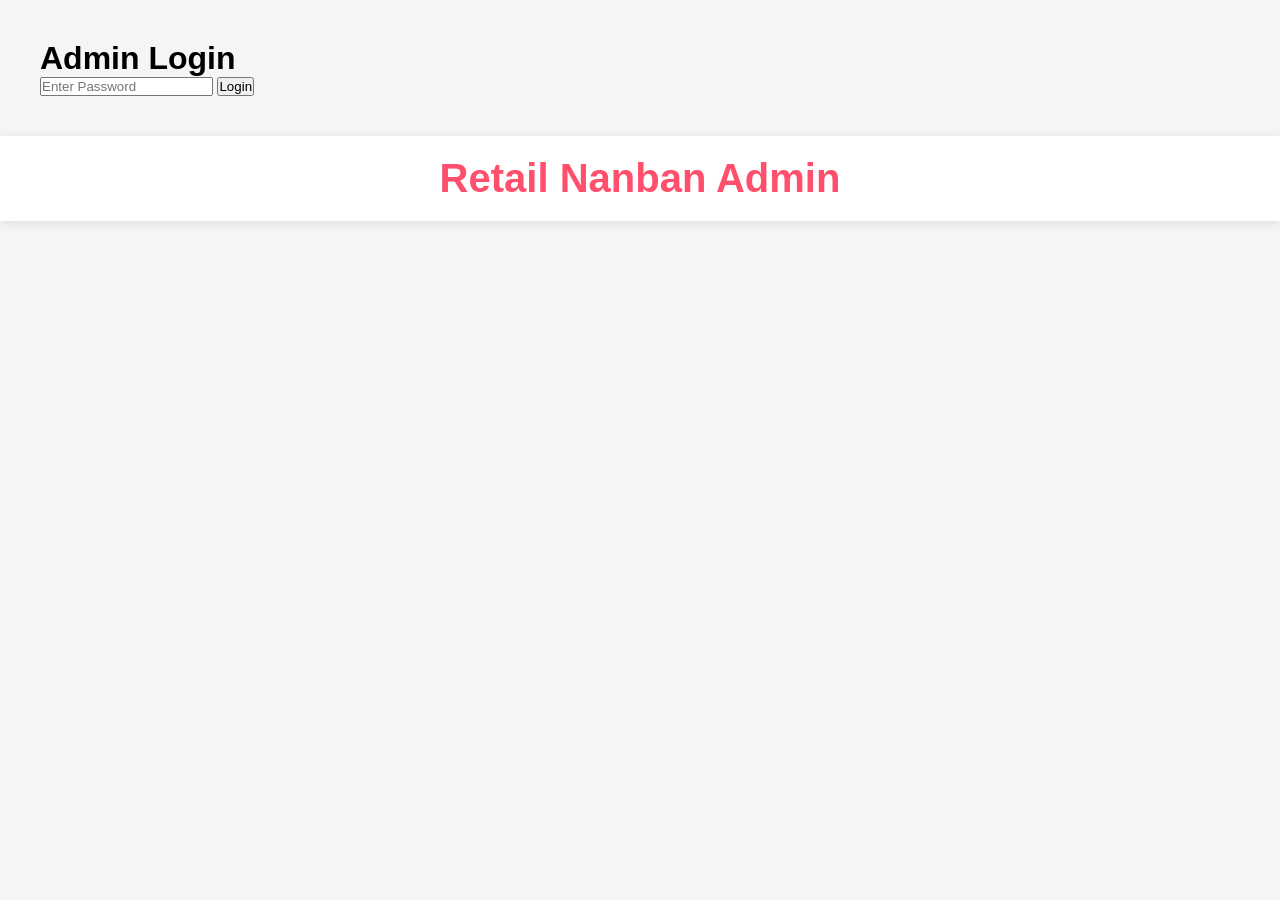
==== admin.html @ 4de7293b "Update admin.html" ====
<!DOCTYPE html>
<html lang="en">

    
<head>
<meta charset="UTF-8">
<meta name="viewport" content="width=device-width, initial-scale=1.0">

<title>Admin Panel - Retail Nanban</title>

<style>

*{
    margin:0;
    padding:0;
    box-sizing:border-box;
    font-family:Arial,sans-serif;
}

body{
    background:#f5f5f5;
}

/* HEADER */

header{
    background:white;
    padding:20px;
    text-align:center;
    box-shadow:0 2px 10px rgba(0,0,0,0.1);
}

.logo{
    font-size:40px;
    font-weight:bold;
    color:#ff4f6d;
}

/* ADMIN */

.admin-container{
   max-width:1400px;
width:95%;
margin:20px auto;
    background:white;
    padding:30px;
    border-radius:12px;
    box-shadow:0 4px 15px rgba(0,0,0,0.1);
}

.admin-container h1{
    text-align:center;
    margin-bottom:30px;
}

.input-box{
    margin-bottom:20px;
}

.input-box label{
    display:block;
    margin-bottom:8px;
    font-weight:bold;
}

.input-box input{
    width:100%;
    padding:14px;
    border:1px solid #ddd;
    border-radius:8px;
    font-size:16px;
}

.add-btn{
    width:100%;
    padding:15px;
    border:none;
    background:#ff4f6d;
    color:white;
    font-size:18px;
    font-weight:bold;
    border-radius:8px;
    cursor:pointer;
}

/* PRODUCT LIST */

.product-list{
    margin-top:40px;
}

.product-item{
    background:#fafafa;
    border:1px solid #ddd;
    border-radius:10px;
    padding:15px;
    margin-bottom:15px;
    display:flex;
    justify-content:space-between;
    align-items:center;
}

.product-item img{
    width:70px;
    height:70px;
    object-fit:cover;
    border-radius:8px;
}

.product-details{
    flex:1;
    margin-left:15px;
}

.delete-btn{
    background:red;
    color:white;
    border:none;
    padding:10px 15px;
    border-radius:6px;
    cursor:pointer;
}
.order-box{
background:#fafafa;
padding:20px;
border-radius:10px;
margin-top:20px;
border:1px solid #ddd;
}

.order-box h3{
margin-bottom:10px;
}

.order-item{
margin-top:10px;
padding:10px;
background:white;
border-radius:8px;
}
 .admin-layout{
display:flex;
}

.sidebar{
width:250px;
background:black;
min-height:100vh;
padding:20px;
display:flex;
flex-direction:column;
gap:20px;
}

.sidebar h2{
color:white;
text-align:center;
}

.sidebar button{
padding:15px;
border:none;
background:#ff4f6d;
color:white;
border-radius:8px;
cursor:pointer;
font-size:16px;
font-weight:bold;
}

.main-content{
flex:1;
}   
/* MOBILE */

@media(max-width:768px){

    .admin-container{
        margin:20px;
        padding:20px;
    }

    .product-item{
        flex-direction:column;
        align-items:flex-start;
        gap:15px;
    }

    .product-details{
        margin-left:0;
    }
}
.product-table{
width:100%;
border-collapse:collapse;
margin-top:15px;
}

.product-table th,
.product-table td{
padding:12px;
border-bottom:1px solid #ddd;
text-align:left;
}

.product-table th{
background:#f5f5f5;
font-weight:bold;
}

.product-table img{
width:50px;
height:50px;
object-fit:cover;
border-radius:6px;
}
.order-actions{
display:flex;
gap:8px;
margin-top:10px;
flex-wrap:wrap;
}

.order-btn{
border:none;
padding:8px 12px;
border-radius:6px;
cursor:pointer;
font-size:12px;
font-weight:bold;
} 
.filter-btn{
padding:10px 15px;
border:none;
border-radius:8px;
background:#f1f1f1;
cursor:pointer;
font-weight:bold;
}

.filter-btn:hover{
background:#ff4f6d;
color:white;
}    
.order-card{
background:#fff;
border-radius:15px;
padding:20px;
margin-bottom:20px;
box-shadow:0 3px 10px rgba(0,0,0,.08);
transition:.3s;    
}
.order-card:hover{
transform:translateY(-3px);
box-shadow:0 8px 20px rgba(0,0,0,.12);
}
.order-header{
display:flex;
justify-content:space-between;
align-items:flex-start;
margin-bottom:15px;
}

.order-body{
display:grid;
grid-template-columns:repeat(3,1fr);
gap:10px;
margin:15px 0;
}

.info-box{
background:#f8f9fa;
padding:12px;
border-radius:8px;
}

.badge{
padding:5px 10px;
border-radius:20px;
font-size:12px;
font-weight:bold;
margin-left:5px;    
}

.delivered{
background:#d4edda;
color:#155724;
}

.pending{
background:#fff3cd;
color:#856404;
}

.paid{
background:#d4edda;
color:#155724;
}

.unpaid{
background:#f8d7da;
color:#721c24;
}

.product-row{
display:flex;
justify-content:space-between;
padding:10px 0;
border-top:1px solid #eee;
}

@media(max-width:768px){
.order-body{
grid-template-columns:1fr;
}
}    
</style>

</head>

<body>
   <div class="admin-layout"
id="adminLayout">

<div class="sidebar"
style="display:none;"
id="sidebar">

<h2>Admin Panel</h2>

<button onclick="showSection('productsSection')">
Products
</button>

<button onclick="showSection('ordersSection')">
Customer Orders
</button>

<button onclick="logoutAdmin()" class="menu-btn">
    Logout
</button>
    
</div>

<div class="main-content">
<div id="loginPage"
style="padding:40px;">
<h1>Admin Login</h1>

<input
type="password"
id="adminPassword"
placeholder="Enter Password">

<button onclick="checkLogin()">
Login
</button>

</div>
<header>

<div class="logo">
Retail Nanban Admin
</div>

</header>


<div class="admin-container"
id="adminPanel"
style="display:none;">
<div id="productsSection">

<button
id="showAddProductBtn"
onclick="toggleAddProductForm()"
style="
width:100%;
padding:15px;
background:#ff4f6d;
color:white;
border:none;
border-radius:8px;
font-size:18px;
font-weight:bold;
margin-bottom:20px;
cursor:pointer;
">
📦 Add New Product
</button>

<div id="addProductForm" style="display:none;">

<h1>Add Product</h1>

<div class="input-box">
<label>Product Name</label>
<input type="text" id="productName">
</div>

<div class="input-box">
<label>Price</label>
<input type="number" id="productPrice">
</div>

<div class="input-box">
    
<label>Stock</label>
<input
type="number"
id="productStock"
placeholder="Enter Stock">
</div>   
<div class="input-box">
<label>S Size Stock</label>
<input type="number" id="stockS" value="0">
</div>

<div class="input-box">
<label>M Size Stock</label>
<input type="number" id="stockM" value="0">
</div>

<div class="input-box">
<label>L Size Stock</label>
<input type="number" id="stockL" value="0">
</div>

<div class="input-box">
<label>XL Size Stock</label>
<input type="number" id="stockXL" value="0">
</div>

<div class="input-box">
<label>XXL Size Stock</label>
<input type="number" id="stockXXL" value="0">
</div>
 <div class="input-box">
<label>Category</label>

<select id="productCategory"
style="
width:100%;
padding:14px;
border:1px solid #ddd;
border-radius:8px;
font-size:16px;
">
<option value="mens">Mens</option>
<option value="women">Women</option>
<option value="kids">Kids</option>
</select>

</div>   
<div class="input-box">
<label>Image URL</label>
<input type="text" id="productImage">
</div>

<button class="add-btn"
onclick="addProduct()">
Add Product
</button>

</div>
    
<div class="product-list">
<h2 style="margin-top:30px;margin-bottom:15px;">
Products List
</h2>
 <input
type="text"
id="searchProduct"
placeholder="🔍 Search Product"
onkeyup="displayProducts()"
style="
width:100%;
padding:14px;
font-size:15px;     
margin-bottom:15px;
border:1px solid #ddd;
border-radius:8px;
">   
<div id="productList"></div>
</div>  
 </div>     
    
<div id="ordersSection" style="display:none;">

    <h1 style="margin-top:40px;">Customer Orders</h1>
<div id="dashboardStats" style="
display:flex;
gap:15px;
margin-bottom:20px;
flex-wrap:wrap;
align-items:flex-start;
">

<div style="
background:#fff;
padding:15px;
border-radius:10px;
border:1px solid #ddd;
width:180px;
">
<b>Total Orders</b>
<p id="totalOrders">0</p>
</div>

<div style="
background:#fff;
padding:15px;
border-radius:10px;
border:1px solid #ddd;
width:180px;
">
<b>Pending Orders</b>
<p id="pendingOrders">0</p>
</div>
    <div style="
background:#fff;
padding:15px;
border-radius:10px;
border:1px solid #ddd;
width:180px;
">
<b>Delivered Orders</b>
<p id="deliveredOrders">0</p>
</div>
<div style="
background:#fff;
padding:15px;
border-radius:10px;
border:1px solid #ddd;
width:180px;
">
<b>Total Revenue</b>
<p id="totalRevenue">₹0</p>
</div>
    
<div style="
background:#fff;
padding:15px;
border-radius:10px;
border:1px solid #ddd;
width:180px;
">
<b>Total Customers</b>
<p id="customerCount">0</p>
</div>
    
</div>
    <button
onclick="exportOrdersCSV()"
style="
background:#198754;
color:white;
border:none;
padding:10px 15px;
border-radius:8px;
cursor:pointer;
font-weight:bold;
margin-bottom:15px;
">
📥 Export Orders CSV
</button>
    <div id="orderFilters" style="
display:flex;
gap:10px;
margin-bottom:15px;
">

<button onclick="filterOrders('all')" class="filter-btn">
All
</button>

<button onclick="filterOrders('pending')" class="filter-btn">
Pending
</button>

<button onclick="filterOrders('delivered')" class="filter-btn">
Delivered
</button>

</div>
    <input
        type="text"
        id="searchOrder"
        placeholder="Search Name or Phone"
        onkeyup="displayOrders()"
        style="
            width:100%;
            padding:10px;
            margin:15px 0;
            border:1px solid #ddd;
            border-radius:8px;
        ">

    <div id="orderList"
         style="
            display:block;
            width:100%;
            min-height:300px;
         ">
    </div>

</div>
</div>

<script>
    window.onload = function(){

if(localStorage.getItem("adminLoggedIn") === "true"){

document.getElementById("loginPage").style.display = "none";
document.getElementById("adminPanel").style.display = "block";
document.getElementById("sidebar").style.display = "flex";

showSection(
localStorage.getItem("currentSection") || "productsSection"
);

}
};
function logoutAdmin(){

    localStorage.removeItem("adminLoggedIn");

    document.getElementById("adminPanel").style.display = "none";
    document.getElementById("sidebar").style.display = "none";
    document.getElementById("loginPage").style.display = "flex";

    document.getElementById("adminPassword").value = "";
}
function checkLogin(){

const password =
document.getElementById("adminPassword").value;

if(password == "1234"){
localStorage.setItem("adminLoggedIn", "true");
    
document.getElementById("loginPage")
.style.display = "none";

document.getElementById("adminPanel")
.style.display = "block";
document.getElementById("sidebar")
.style.display = "flex";
document.getElementById("productsSection")
.style.display = "block";
}
else{

alert("Wrong Password");

}

}
let products =
JSON.parse(localStorage.getItem("products")) || [];

function addProduct(){

    let name =
    document.getElementById("productName").value;

    let price =
    document.getElementById("productPrice").value;

    let image =
    document.getElementById("productImage").value;
    let category =
document.getElementById("productCategory").value;
    let stock =
    parseInt(
    document.getElementById("productStock").value
    ) || 0;
    let stockS = parseInt(document.getElementById("stockS").value) || 0;
let stockM = parseInt(document.getElementById("stockM").value) || 0;
let stockL = parseInt(document.getElementById("stockL").value) || 0;
let stockXL = parseInt(document.getElementById("stockXL").value) || 0;
let stockXXL = parseInt(document.getElementById("stockXXL").value) || 0;
    if(name=="" || price=="" || image==""){

        alert("Fill all details");

        return;

    }

 let product = {

name:name,
price:price,
image:image,
category:category,
stock:
stockS + stockM + stockL + stockXL + stockXXL,

sizes:{
S:stockS,
M:stockM,
L:stockL,
XL:stockXL,
XXL:stockXXL
},

sku:String(products.length + 1).padStart(5,'0')

};

    products.push(product);

    localStorage.setItem(
        "products",
        JSON.stringify(products)
    );

    displayProducts();
   document.getElementById("addProductForm").style.display = "none";
}
function toggleAddProductForm(){

let form =
document.getElementById("addProductForm");

if(form.style.display === "none"){

form.style.display = "block";

}else{

form.style.display = "none";

}

}
function displayProducts(){

    let productList =
    document.getElementById("productList");

    productList.innerHTML = `
<table class="product-table">
<thead>
<tr>
<th>Image</th>
<th>Product</th>
<th>Price</th>
<th>Stock</th>
<th>Status</th>
<th>Action</th>
</tr>
</thead>
<tbody id="productTableBody">
</tbody>
</table>
`;

let tableBody =
document.getElementById("productTableBody");
    
    let search =
(document.getElementById("searchProduct")?.value || "")
.toLowerCase();

   products
.filter(product =>
product.name.toLowerCase().includes(search)
)
.forEach((product,index)=>{

       tableBody.innerHTML += `
<tr>

<td>
<img
src="${product.image}"
style="cursor:pointer;"
onclick="viewProduct(${index})">
</td>

<td>
<a
href="#"
onclick="viewProduct(${index})"
style="
text-decoration:none;
color:black;
font-weight:bold;
">
${product.name}
</a>
</td>

<td>₹${product.price}</td>

<td>${product.stock || 0}</td>

<td>
${
(product.stock || 0) <= 0
?
'<span style="color:red;">Out Of Stock</span>'
:
'<span style="color:green;">Available</span>'
}
</td>

<td>

<button
style="
background:orange;
color:white;
border:none;
padding:8px 12px;
border-radius:5px;
cursor:pointer;
margin-right:5px;
"
onclick="editProduct(${index})">
Edit
</button>

<button
class="delete-btn"
onclick="deleteProduct(${index})">
Delete
</button>

</td>

</tr>
`;
    });

}
function viewProduct(index){

window.location.href =
`product-details.html?id=${index}`;

}
function deleteProduct(index){

if(confirm("Delete this product?")){

    products.splice(index,1);

    localStorage.setItem(
        "products",
        JSON.stringify(products)
    );

    displayProducts();

}

}
function editProduct(index){

let newName = prompt(
"Enter Product Name",
products[index].name
);

let newPrice = prompt(
"Enter Product Price",
products[index].price
);

let newStock = prompt(
"Enter Product Stock",
products[index].stock
);

if(newName && newPrice){

products[index].name = newName;
products[index].price = newPrice;
products[index].stock = newStock;

localStorage.setItem(
"products",
JSON.stringify(products)
);

displayProducts();

}

}
let currentFilter = "all";

function filterOrders(type){
currentFilter = type;
displayOrders();
}    
function exportOrdersCSV(){

let orders =
JSON.parse(localStorage.getItem("orders")) || [];

let csv =
"Order No,Customer,Phone,Address,Status,Payment,Product,Size,Qty,Price,Date\n";

orders.forEach((order,index)=>{

(order.items || []).forEach(item=>{

csv +=
`RN-${String(index+1).padStart(4,'0')},` +
`${order.customer || ""},` +
`${order.phone || ""},` +
`${order.address || ""},` +
`${order.status || ""},` +
`${order.payment || ""},` +
`${item.name || ""},` +
`${item.size || ""},` +
`${item.qty || 1},` +
`${item.price || 0},` +
`${order.orderDate || ""}\n`;

});
});
    
let blob =
new Blob([csv], {type:'text/csv'});

let url =
window.URL.createObjectURL(blob);

let a =
document.createElement("a");

a.href = url;

a.download =
"RetailNanbanOrders.csv";

a.click();

window.URL.revokeObjectURL(url);

}    
function displayOrders(){

let orders =
JSON.parse(localStorage.getItem("orders")) || [];
    
document.getElementById("totalOrders").innerText =
orders.length;

document.getElementById("pendingOrders").innerText =
orders.filter(
o => o.status !== "Delivered"
).length;
document.getElementById("deliveredOrders").innerText =
orders.filter(
o => o.status === "Delivered"
).length;    
let totalRevenue = 0;

orders.forEach(order => {
    (order.items || []).forEach(item => {
       totalRevenue +=
(item.price || 0) *
(item.qty || 1);
    });
});

document.getElementById("totalRevenue").innerText =
"₹" + totalRevenue; 
 let customers = new Set();

orders.forEach(order=>{
customers.add(order.phone);
});

document.getElementById("customerCount").innerText =
customers.size;   
let orderList =
document.getElementById("orderList");

if(!orderList) return;

orderList.innerHTML = "";
orderList.innerHTML = `
<table class="product-table">
<thead>
<tr>
<th>Date</th>
<th>Order No</th>
<th>Customer</th>
<th>Phone</th>
<th>Status</th>
<th>Payment</th>
<th>Total</th>
<th>Actions</th>
</tr>
</thead>
<tbody id="ordersTableBody"></tbody>
</table>
`;
let search =
(document.getElementById("searchOrder")?.value || "")
.toLowerCase();

orders
.slice()
.reverse()
.filter(order => {

let matchesSearch =
(order.customer || "")
.toLowerCase()
.includes(search)
||
(order.phone || "")
.includes(search);

let matchesFilter =
currentFilter === "all"
||
(currentFilter === "pending" &&
order.status !== "Delivered")
||
(currentFilter === "delivered" &&
order.status === "Delivered");

return matchesSearch && matchesFilter;

})
.forEach((order,index)=>{

let realIndex = orders.findIndex(o =>
JSON.stringify(o) === JSON.stringify(order)
);
let orderTotal = 0;

(order.items || []).forEach(item=>{
orderTotal +=
(item.price || 0) *
(item.qty || 1);
});
let itemsHTML = "";

(order.items || []).forEach(item=>{

itemsHTML += `
<div class="product-row">
<div>
<b>${item.name}</b><br>
Size: ${item.size || "-"} |
Qty: ${item.qty || 1}
</div>

<div>
₹${item.price}
</div>
</div>
`;

});

document.getElementById("ordersTableBody").innerHTML += `
<tr>
<td>${order.orderDate ? new Date(order.orderDate).toLocaleDateString() : "-"}</td>

<td>
<a href="order-details.html?id=${realIndex}"
style="color:#006efd;font-weight:bold;text-decoration:none;">
RN-${String(realIndex+1).padStart(4,'0')}
</a>
</td>

<td>${order.customer || ""}</td>

<td>${order.phone || ""}</td>

<td>${order.status || "Pending"}</td>

<td>${order.payment || "Pending"}</td>

<td>₹${orderTotal}</td>

<td>
<button onclick="togglePayment(${realIndex})">💰</button>
<button onclick="toggleStatus(${realIndex})">🚚</button>
<button onclick="printInvoice(${realIndex})">🧾</button>
<button onclick="deleteOrder(${realIndex})">🗑️</button>
</td>

</tr>
`;

});

}
function viewOrder(index){

let orders =
JSON.parse(localStorage.getItem("orders")) || [];

let order = orders[index];

document.getElementById("orderDetails").innerHTML = `
<h2>Order Details</h2>

<p><b>Customer:</b> ${order.customer}</p>
<p><b>Phone:</b> ${order.phone}</p>
<p><b>Address:</b> ${order.address || "-"}</p>

<p><b>Status:</b> ${order.status || "Pending"}</p>

<p><b>Payment:</b> ${order.payment || "Pending"}</p>

<p><b>Total:</b> ₹${order.total || 0}</p>
`;

document.getElementById("orderModal").style.display = "block";

}
function closeOrderModal(){
document.getElementById("orderModal").style.display = "none";
}    
function showSection(sectionId){
localStorage.setItem("currentSection", sectionId);
document.getElementById("productsSection")
.style.display = "none";

document.getElementById("ordersSection")
.style.display = "none";

document.getElementById(sectionId)
.style.display = "block";

if(sectionId === "ordersSection"){
    displayOrders();
}

}
function toggleStatus(index){

let orders =
JSON.parse(localStorage.getItem("orders")) || [];
let totalRevenue = 0;

orders.forEach(order => {
   (order.items || []).forEach(item => {
    totalRevenue +=
(item.price || 0) *
(item.qty || 1);
   });
});

document.getElementById("totalRevenue").innerText =
"₹" + totalRevenue;    
let search =
(document.getElementById("searchOrder")?.value || "").toLowerCase();
if(orders[index].status === "Delivered"){

orders[index].status = "Pending";

}else{

orders[index].status = "Delivered";

orders[index].deliveredOn =
new Date().toLocaleDateString();

}

localStorage.setItem(
"orders",
JSON.stringify(orders)
);

displayOrders();

}
function openWhatsApp(phone){

let cleanPhone = String(phone).replace(/\D/g,'');

if(cleanPhone.length === 10){
cleanPhone = "91" + cleanPhone;
}

window.open(
`https://wa.me/${cleanPhone}`,
"_blank"
);

}
function printInvoice(index){

let orders =
JSON.parse(localStorage.getItem("orders")) || [];

let order = orders[index];

let items = "";

(order.items || []).forEach(item => {

items += `
<tr>
<td>${item.name}</td>
<td>${item.size || "-"}</td>
<td>${item.qty || 1}</td>
<td>₹${item.price}</td>
</tr>
`;

});

let invoiceWindow = window.open("", "_blank");

invoiceWindow.document.write(`
<html>
<head>
<title>Invoice</title>

<style>
body{
font-family:Arial;
padding:20px;
}

table{
width:100%;
border-collapse:collapse;
margin-top:20px;
}

th,td{
border:1px solid #ddd;
padding:10px;
text-align:left;
}

h1{
text-align:center;
}

</style>
</head>

<body>

<h1>Retail Nanban</h1>
<p>
Salem, Tamil Nadu<br>
Phone: +91 9025360877<br>
Email: retailnanban@gmail.com
</p>
<hr>

<h3>Invoice #RN-${String(index+1).padStart(4,'0')}</h3>

<p><b>Customer:</b> ${order.customer}</p>
<p><b>Phone:</b> ${order.phone}</p>
<p><b>Address:</b> ${order.address}</p>
<p><b>Date:</b> ${order.orderDate || new Date().toLocaleDateString()}</p>

<table>
<tr>
<th>Product</th>
<th>Size</th>
<th>Qty</th>
<th>Price</th>
</tr>

${items}
<tr>
<td colspan="3"><b>Grand Total</b></td>
<td>
<b>₹${
(order.items || []).reduce(
(sum,item)=>
sum + ((item.price || 0) * (item.qty || 1)),
0
)
}</b>
</td>
</tr>
</table>

<br>

<h3>Total: ₹${
(order.items || []).reduce(
(sum,item)=>
sum + ((item.price || 0) * (item.qty || 1)),
0
)
}</h3>

</body>
</html>
`);

invoiceWindow.document.close();
invoiceWindow.print();

}
    
function togglePayment(index){

let orders =
JSON.parse(localStorage.getItem("orders")) || [];

if(orders[index].payment === "Paid"){

orders[index].payment = "Pending";

}else{

orders[index].payment = "Paid";

}

localStorage.setItem(
"orders",
JSON.stringify(orders)
);

displayOrders();

}    
function deleteOrder(index){

let orders =
JSON.parse(localStorage.getItem("orders")) || [];

let products =
JSON.parse(localStorage.getItem("products")) || [];

if(confirm("Delete this order?")){

let order = orders[index];

order.items.forEach(item => {
console.log("ORDER ITEM", item);
console.log("PRODUCTS", products);
let product = products.find(
p => p.name === item.name
);

if(product){

let qty = item.qty || 1;
let size = item.size;

if(
size &&
product.sizes &&
product.sizes[size] !== undefined
){

product.sizes[size] += qty;

product.stock =
(product.sizes.S || 0) +
(product.sizes.M || 0) +
(product.sizes.L || 0) +
(product.sizes.XL || 0) +
(product.sizes.XXL || 0);

}else{

product.stock += qty;

}

}

});

localStorage.setItem(
"products",
JSON.stringify(products)
);

orders.splice(index,1);

localStorage.setItem(
"orders",
JSON.stringify(orders)
);

displayOrders();

}

}
displayProducts();
displayOrders();

</script>
<div id="orderModal" style="
display:none;
position:fixed;
top:0;
left:0;
width:100%;
height:100%;
background:rgba(0,0,0,0.5);
z-index:9999;
">

<div style="
background:white;
width:90%;
max-width:700px;
margin:40px auto;
padding:20px;
border-radius:10px;
position:relative;
">

<button onclick="closeOrderModal()"
style="
position:absolute;
right:15px;
top:15px;
">
✖
</button>

<div id="orderDetails"></div>

</div>
</div>
</body>
</html>
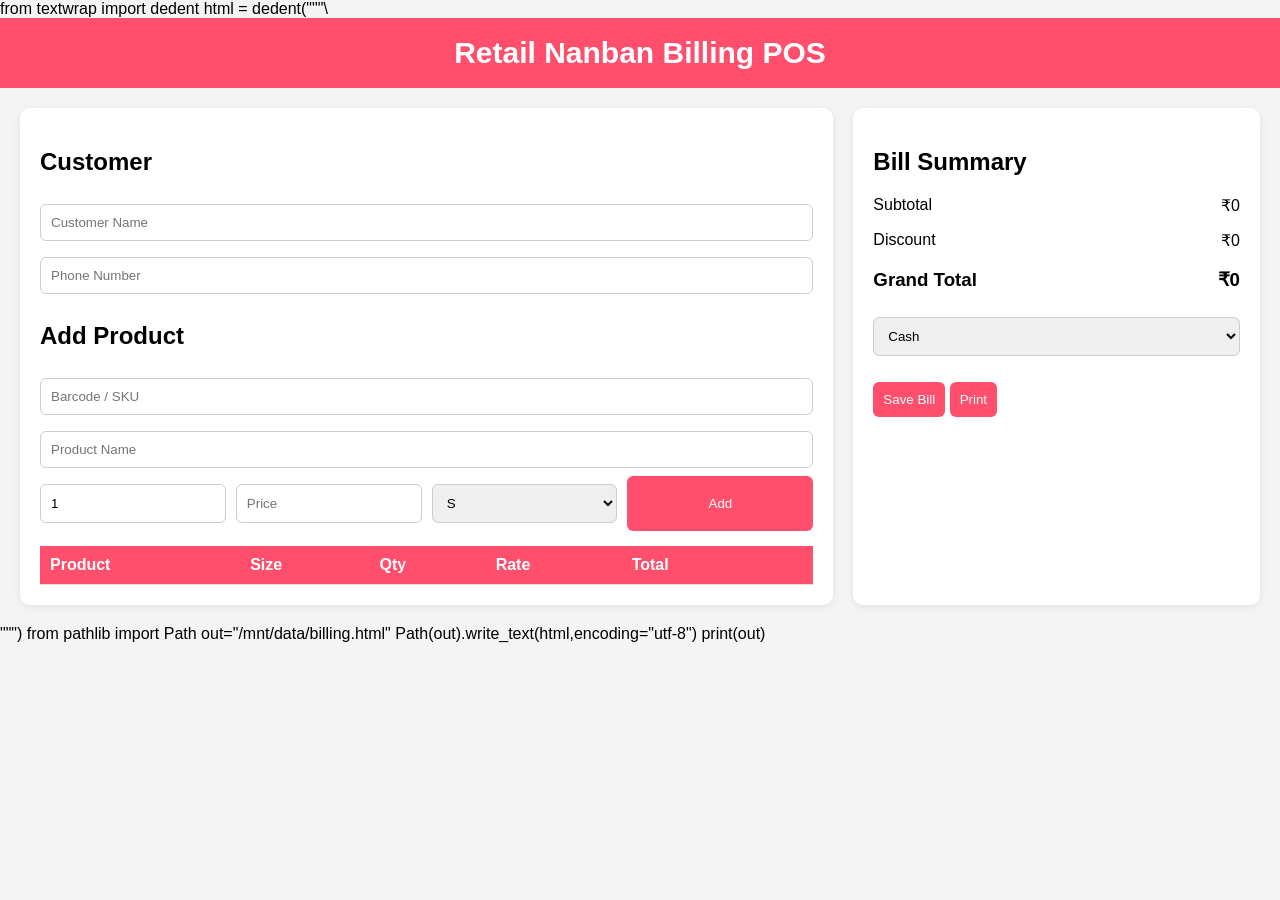
==== commit a57c38c7: "Update admin.html" ====
--- a/admin.html
+++ b/admin.html
@@ -1,1439 +1,124 @@
+from textwrap import dedent
+
+html = dedent("""\
 <!DOCTYPE html>
 <html lang="en">
-
-    
 <head>
 <meta charset="UTF-8">
-<meta name="viewport" content="width=device-width, initial-scale=1.0">
+<meta name="viewport" content="width=device-width,initial-scale=1.0">
+<title>Retail Nanban Billing POS</title>
+<style>
+body{font-family:Arial,sans-serif;margin:0;background:#f4f4f4}
+header{background:#ff4f6d;color:#fff;padding:18px;text-align:center;font-size:30px;font-weight:bold}
+.wrap{display:grid;grid-template-columns:2fr 1fr;gap:20px;padding:20px}
+.card{background:#fff;border-radius:10px;padding:20px;box-shadow:0 2px 8px rgba(0,0,0,.08)}
+input,select,button{padding:10px;border:1px solid #ccc;border-radius:6px}
+input,select{width:100%;margin:8px 0}
+button{background:#ff4f6d;color:#fff;border:none;cursor:pointer}
+table{width:100%;border-collapse:collapse;margin-top:15px}
+th,td{padding:10px;border-bottom:1px solid #ddd;text-align:left}
+th{background:#ff4f6d;color:#fff}
+.total p{display:flex;justify-content:space-between}
+@media(max-width:900px){.wrap{grid-template-columns:1fr}}
+</style>
+</head>
+<body>
+<header>Retail Nanban Billing POS</header>
 
-<title>Admin Panel - Retail Nanban</title>
+<div class="wrap">
+<div class="card">
+<h2>Customer</h2>
+<input id="custName" placeholder="Customer Name">
+<input id="custPhone" placeholder="Phone Number">
 
-<style>
-
-*{
-    margin:0;
-    padding:0;
-    box-sizing:border-box;
-    font-family:Arial,sans-serif;
-}
-
-body{
-    background:#f5f5f5;
-}
-
-/* HEADER */
-
-header{
-    background:white;
-    padding:20px;
-    text-align:center;
-    box-shadow:0 2px 10px rgba(0,0,0,0.1);
-}
-
-.logo{
-    font-size:40px;
-    font-weight:bold;
-    color:#ff4f6d;
-}
-
-/* ADMIN */
-
-.admin-container{
-   max-width:1400px;
-width:95%;
-margin:20px auto;
-    background:white;
-    padding:30px;
-    border-radius:12px;
-    box-shadow:0 4px 15px rgba(0,0,0,0.1);
-}
-
-.admin-container h1{
-    text-align:center;
-    margin-bottom:30px;
-}
-
-.input-box{
-    margin-bottom:20px;
-}
-
-.input-box label{
-    display:block;
-    margin-bottom:8px;
-    font-weight:bold;
-}
-
-.input-box input{
-    width:100%;
-    padding:14px;
-    border:1px solid #ddd;
-    border-radius:8px;
-    font-size:16px;
-}
-
-.add-btn{
-    width:100%;
-    padding:15px;
-    border:none;
-    background:#ff4f6d;
-    color:white;
-    font-size:18px;
-    font-weight:bold;
-    border-radius:8px;
-    cursor:pointer;
-}
-
-/* PRODUCT LIST */
-
-.product-list{
-    margin-top:40px;
-}
-
-.product-item{
-    background:#fafafa;
-    border:1px solid #ddd;
-    border-radius:10px;
-    padding:15px;
-    margin-bottom:15px;
-    display:flex;
-    justify-content:space-between;
-    align-items:center;
-}
-
-.product-item img{
-    width:70px;
-    height:70px;
-    object-fit:cover;
-    border-radius:8px;
-}
-
-.product-details{
-    flex:1;
-    margin-left:15px;
-}
-
-.delete-btn{
-    background:red;
-    color:white;
-    border:none;
-    padding:10px 15px;
-    border-radius:6px;
-    cursor:pointer;
-}
-.order-box{
-background:#fafafa;
-padding:20px;
-border-radius:10px;
-margin-top:20px;
-border:1px solid #ddd;
-}
-
-.order-box h3{
-margin-bottom:10px;
-}
-
-.order-item{
-margin-top:10px;
-padding:10px;
-background:white;
-border-radius:8px;
-}
- .admin-layout{
-display:flex;
-}
-
-.sidebar{
-width:250px;
-background:black;
-min-height:100vh;
-padding:20px;
-display:flex;
-flex-direction:column;
-gap:20px;
-}
-
-.sidebar h2{
-color:white;
-text-align:center;
-}
-
-.sidebar button{
-padding:15px;
-border:none;
-background:#ff4f6d;
-color:white;
-border-radius:8px;
-cursor:pointer;
-font-size:16px;
-font-weight:bold;
-}
-
-.main-content{
-flex:1;
-}   
-/* MOBILE */
-
-@media(max-width:768px){
-
-    .admin-container{
-        margin:20px;
-        padding:20px;
-    }
-
-    .product-item{
-        flex-direction:column;
-        align-items:flex-start;
-        gap:15px;
-    }
-
-    .product-details{
-        margin-left:0;
-    }
-}
-.product-table{
-width:100%;
-border-collapse:collapse;
-margin-top:15px;
-}
-
-.product-table th,
-.product-table td{
-padding:12px;
-border-bottom:1px solid #ddd;
-text-align:left;
-}
-
-.product-table th{
-background:#f5f5f5;
-font-weight:bold;
-}
-
-.product-table img{
-width:50px;
-height:50px;
-object-fit:cover;
-border-radius:6px;
-}
-.order-actions{
-display:flex;
-gap:8px;
-margin-top:10px;
-flex-wrap:wrap;
-}
-
-.order-btn{
-border:none;
-padding:8px 12px;
-border-radius:6px;
-cursor:pointer;
-font-size:12px;
-font-weight:bold;
-} 
-.filter-btn{
-padding:10px 15px;
-border:none;
-border-radius:8px;
-background:#f1f1f1;
-cursor:pointer;
-font-weight:bold;
-}
-
-.filter-btn:hover{
-background:#ff4f6d;
-color:white;
-}    
-.order-card{
-background:#fff;
-border-radius:15px;
-padding:20px;
-margin-bottom:20px;
-box-shadow:0 3px 10px rgba(0,0,0,.08);
-transition:.3s;    
-}
-.order-card:hover{
-transform:translateY(-3px);
-box-shadow:0 8px 20px rgba(0,0,0,.12);
-}
-.order-header{
-display:flex;
-justify-content:space-between;
-align-items:flex-start;
-margin-bottom:15px;
-}
-
-.order-body{
-display:grid;
-grid-template-columns:repeat(3,1fr);
-gap:10px;
-margin:15px 0;
-}
-
-.info-box{
-background:#f8f9fa;
-padding:12px;
-border-radius:8px;
-}
-
-.badge{
-padding:5px 10px;
-border-radius:20px;
-font-size:12px;
-font-weight:bold;
-margin-left:5px;    
-}
-
-.delivered{
-background:#d4edda;
-color:#155724;
-}
-
-.pending{
-background:#fff3cd;
-color:#856404;
-}
-
-.paid{
-background:#d4edda;
-color:#155724;
-}
-
-.unpaid{
-background:#f8d7da;
-color:#721c24;
-}
-
-.product-row{
-display:flex;
-justify-content:space-between;
-padding:10px 0;
-border-top:1px solid #eee;
-}
-
-@media(max-width:768px){
-.order-body{
-grid-template-columns:1fr;
-}
-}    
-</style>
-
-</head>
-
-<body>
-   <div class="admin-layout"
-id="adminLayout">
-
-<div class="sidebar"
-style="display:none;"
-id="sidebar">
-
-<h2>Admin Panel</h2>
-
-<button onclick="showSection('productsSection')">
-Products
-</button>
-
-<button onclick="showSection('ordersSection')">
-Customer Orders
-</button>
-
-<button onclick="logoutAdmin()" class="menu-btn">
-    Logout
-</button>
-    
+<h2>Add Product</h2>
+<input id="sku" placeholder="Barcode / SKU">
+<input id="pname" placeholder="Product Name">
+<div style="display:grid;grid-template-columns:1fr 1fr 1fr 1fr;gap:10px">
+<input id="qty" type="number" value="1" min="1">
+<input id="price" type="number" placeholder="Price">
+<select id="size">
+<option>S</option><option>M</option><option>L</option><option>XL</option><option>XXL</option>
+</select>
+<button onclick="addItem()">Add</button>
 </div>
 
-<div class="main-content">
-<div id="loginPage"
-style="padding:40px;">
-<h1>Admin Login</h1>
-
-<input
-type="password"
-id="adminPassword"
-placeholder="Enter Password">
-
-<button onclick="checkLogin()">
-Login
-</button>
-
-</div>
-<header>
-
-<div class="logo">
-Retail Nanban Admin
+<table>
+<thead><tr><th>Product</th><th>Size</th><th>Qty</th><th>Rate</th><th>Total</th><th></th></tr></thead>
+<tbody id="cart"></tbody>
+</table>
 </div>
 
-</header>
-
-
-<div class="admin-container"
-id="adminPanel"
-style="display:none;">
-<div id="productsSection">
-
-<button
-id="showAddProductBtn"
-onclick="toggleAddProductForm()"
-style="
-width:100%;
-padding:15px;
-background:#ff4f6d;
-color:white;
-border:none;
-border-radius:8px;
-font-size:18px;
-font-weight:bold;
-margin-bottom:20px;
-cursor:pointer;
-">
-📦 Add New Product
-</button>
-
-<div id="addProductForm" style="display:none;">
-
-<h1>Add Product</h1>
-
-<div class="input-box">
-<label>Product Name</label>
-<input type="text" id="productName">
+<div class="card">
+<h2>Bill Summary</h2>
+<div class="total">
+<p><span>Subtotal</span><span id="sub">₹0</span></p>
+<p><span>Discount</span><span>₹0</span></p>
+<h3 style="display:flex;justify-content:space-between"><span>Grand Total</span><span id="grand">₹0</span></h3>
 </div>
-
-<div class="input-box">
-<label>Price</label>
-<input type="number" id="productPrice">
-</div>
-
-<div class="input-box">
-    
-<label>Stock</label>
-<input
-type="number"
-id="productStock"
-placeholder="Enter Stock">
-</div>   
-<div class="input-box">
-<label>S Size Stock</label>
-<input type="number" id="stockS" value="0">
-</div>
-
-<div class="input-box">
-<label>M Size Stock</label>
-<input type="number" id="stockM" value="0">
-</div>
-
-<div class="input-box">
-<label>L Size Stock</label>
-<input type="number" id="stockL" value="0">
-</div>
-
-<div class="input-box">
-<label>XL Size Stock</label>
-<input type="number" id="stockXL" value="0">
-</div>
-
-<div class="input-box">
-<label>XXL Size Stock</label>
-<input type="number" id="stockXXL" value="0">
-</div>
- <div class="input-box">
-<label>Category</label>
-
-<select id="productCategory"
-style="
-width:100%;
-padding:14px;
-border:1px solid #ddd;
-border-radius:8px;
-font-size:16px;
-">
-<option value="mens">Mens</option>
-<option value="women">Women</option>
-<option value="kids">Kids</option>
+<select id="payment">
+<option>Cash</option>
+<option>UPI</option>
+<option>Card</option>
 </select>
-
-</div>   
-<div class="input-box">
-<label>Image URL</label>
-<input type="text" id="productImage">
-</div>
-
-<button class="add-btn"
-onclick="addProduct()">
-Add Product
-</button>
-
-</div>
-    
-<div class="product-list">
-<h2 style="margin-top:30px;margin-bottom:15px;">
-Products List
-</h2>
- <input
-type="text"
-id="searchProduct"
-placeholder="🔍 Search Product"
-onkeyup="displayProducts()"
-style="
-width:100%;
-padding:14px;
-font-size:15px;     
-margin-bottom:15px;
-border:1px solid #ddd;
-border-radius:8px;
-">   
-<div id="productList"></div>
-</div>  
- </div>     
-    
-<div id="ordersSection" style="display:none;">
-
-    <h1 style="margin-top:40px;">Customer Orders</h1>
-<div id="dashboardStats" style="
-display:flex;
-gap:15px;
-margin-bottom:20px;
-flex-wrap:wrap;
-align-items:flex-start;
-">
-
-<div style="
-background:#fff;
-padding:15px;
-border-radius:10px;
-border:1px solid #ddd;
-width:180px;
-">
-<b>Total Orders</b>
-<p id="totalOrders">0</p>
-</div>
-
-<div style="
-background:#fff;
-padding:15px;
-border-radius:10px;
-border:1px solid #ddd;
-width:180px;
-">
-<b>Pending Orders</b>
-<p id="pendingOrders">0</p>
-</div>
-    <div style="
-background:#fff;
-padding:15px;
-border-radius:10px;
-border:1px solid #ddd;
-width:180px;
-">
-<b>Delivered Orders</b>
-<p id="deliveredOrders">0</p>
-</div>
-<div style="
-background:#fff;
-padding:15px;
-border-radius:10px;
-border:1px solid #ddd;
-width:180px;
-">
-<b>Total Revenue</b>
-<p id="totalRevenue">₹0</p>
-</div>
-    
-<div style="
-background:#fff;
-padding:15px;
-border-radius:10px;
-border:1px solid #ddd;
-width:180px;
-">
-<b>Total Customers</b>
-<p id="customerCount">0</p>
-</div>
-    
-</div>
-    <button
-onclick="exportOrdersCSV()"
-style="
-background:#198754;
-color:white;
-border:none;
-padding:10px 15px;
-border-radius:8px;
-cursor:pointer;
-font-weight:bold;
-margin-bottom:15px;
-">
-📥 Export Orders CSV
-</button>
-    <div id="orderFilters" style="
-display:flex;
-gap:10px;
-margin-bottom:15px;
-">
-
-<button onclick="filterOrders('all')" class="filter-btn">
-All
-</button>
-
-<button onclick="filterOrders('pending')" class="filter-btn">
-Pending
-</button>
-
-<button onclick="filterOrders('delivered')" class="filter-btn">
-Delivered
-</button>
-
-</div>
-    <input
-        type="text"
-        id="searchOrder"
-        placeholder="Search Name or Phone"
-        onkeyup="displayOrders()"
-        style="
-            width:100%;
-            padding:10px;
-            margin:15px 0;
-            border:1px solid #ddd;
-            border-radius:8px;
-        ">
-
-    <div id="orderList"
-         style="
-            display:block;
-            width:100%;
-            min-height:300px;
-         ">
-    </div>
-
+<br><br>
+<button onclick="saveBill()">Save Bill</button>
+<button onclick="window.print()">Print</button>
 </div>
 </div>
 
 <script>
-    window.onload = function(){
-
-if(localStorage.getItem("adminLoggedIn") === "true"){
-
-document.getElementById("loginPage").style.display = "none";
-document.getElementById("adminPanel").style.display = "block";
-document.getElementById("sidebar").style.display = "flex";
-
-showSection(
-localStorage.getItem("currentSection") || "productsSection"
-);
-
+let cart=[];
+function addItem(){
+ let p=document.getElementById('pname').value;
+ let q=parseInt(document.getElementById('qty').value)||1;
+ let r=parseFloat(document.getElementById('price').value)||0;
+ let s=document.getElementById('size').value;
+ if(!p||r<=0){alert("Enter product and price");return;}
+ cart.push({name:p,size:s,qty:q,price:r});
+ document.getElementById('pname').value="";
+ document.getElementById('price').value="";
+ render();
 }
-};
-function logoutAdmin(){
-
-    localStorage.removeItem("adminLoggedIn");
-
-    document.getElementById("adminPanel").style.display = "none";
-    document.getElementById("sidebar").style.display = "none";
-    document.getElementById("loginPage").style.display = "flex";
-
-    document.getElementById("adminPassword").value = "";
+function render(){
+ let tb=document.getElementById('cart');
+ tb.innerHTML="";
+ let total=0;
+ cart.forEach((i,n)=>{
+   total+=i.qty*i.price;
+   tb.innerHTML+=`<tr>
+   <td>${i.name}</td>
+   <td>${i.size}</td>
+   <td>${i.qty}</td>
+   <td>₹${i.price}</td>
+   <td>₹${i.qty*i.price}</td>
+   <td><button onclick="del(${n})">X</button></td>
+   </tr>`;
+ });
+ document.getElementById("sub").innerText="₹"+total;
+ document.getElementById("grand").innerText="₹"+total;
 }
-function checkLogin(){
-
-const password =
-document.getElementById("adminPassword").value;
-
-if(password == "1234"){
-localStorage.setItem("adminLoggedIn", "true");
-    
-document.getElementById("loginPage")
-.style.display = "none";
-
-document.getElementById("adminPanel")
-.style.display = "block";
-document.getElementById("sidebar")
-.style.display = "flex";
-document.getElementById("productsSection")
-.style.display = "block";
+function del(i){cart.splice(i,1);render();}
+function saveBill(){
+ let orders=JSON.parse(localStorage.getItem("orders"))||[];
+ orders.push({
+   customer:document.getElementById("custName").value,
+   phone:document.getElementById("custPhone").value,
+   payment:document.getElementById("payment").value,
+   status:"Pending",
+   orderDate:new Date().toISOString(),
+   items:cart
+ });
+ localStorage.setItem("orders",JSON.stringify(orders));
+ alert("Bill Saved Successfully");
+ cart=[];render();
 }
-else{
-
-alert("Wrong Password");
-
-}
-
-}
-let products =
-JSON.parse(localStorage.getItem("products")) || [];
-
-function addProduct(){
-
-    let name =
-    document.getElementById("productName").value;
-
-    let price =
-    document.getElementById("productPrice").value;
-
-    let image =
-    document.getElementById("productImage").value;
-    let category =
-document.getElementById("productCategory").value;
-    let stock =
-    parseInt(
-    document.getElementById("productStock").value
-    ) || 0;
-    let stockS = parseInt(document.getElementById("stockS").value) || 0;
-let stockM = parseInt(document.getElementById("stockM").value) || 0;
-let stockL = parseInt(document.getElementById("stockL").value) || 0;
-let stockXL = parseInt(document.getElementById("stockXL").value) || 0;
-let stockXXL = parseInt(document.getElementById("stockXXL").value) || 0;
-    if(name=="" || price=="" || image==""){
-
-        alert("Fill all details");
-
-        return;
-
-    }
-
- let product = {
-
-name:name,
-price:price,
-image:image,
-category:category,
-stock:
-stockS + stockM + stockL + stockXL + stockXXL,
-
-sizes:{
-S:stockS,
-M:stockM,
-L:stockL,
-XL:stockXL,
-XXL:stockXXL
-},
-
-sku:String(products.length + 1).padStart(5,'0')
-
-};
-
-    products.push(product);
-
-    localStorage.setItem(
-        "products",
-        JSON.stringify(products)
-    );
-
-    displayProducts();
-   document.getElementById("addProductForm").style.display = "none";
-}
-function toggleAddProductForm(){
-
-let form =
-document.getElementById("addProductForm");
-
-if(form.style.display === "none"){
-
-form.style.display = "block";
-
-}else{
-
-form.style.display = "none";
-
-}
-
-}
-function displayProducts(){
-
-    let productList =
-    document.getElementById("productList");
-
-    productList.innerHTML = `
-<table class="product-table">
-<thead>
-<tr>
-<th>Image</th>
-<th>Product</th>
-<th>Price</th>
-<th>Stock</th>
-<th>Status</th>
-<th>Action</th>
-</tr>
-</thead>
-<tbody id="productTableBody">
-</tbody>
-</table>
-`;
-
-let tableBody =
-document.getElementById("productTableBody");
-    
-    let search =
-(document.getElementById("searchProduct")?.value || "")
-.toLowerCase();
-
-   products
-.filter(product =>
-product.name.toLowerCase().includes(search)
-)
-.forEach((product,index)=>{
-
-       tableBody.innerHTML += `
-<tr>
-
-<td>
-<img
-src="${product.image}"
-style="cursor:pointer;"
-onclick="viewProduct(${index})">
-</td>
-
-<td>
-<a
-href="#"
-onclick="viewProduct(${index})"
-style="
-text-decoration:none;
-color:black;
-font-weight:bold;
-">
-${product.name}
-</a>
-</td>
-
-<td>₹${product.price}</td>
-
-<td>${product.stock || 0}</td>
-
-<td>
-${
-(product.stock || 0) <= 0
-?
-'<span style="color:red;">Out Of Stock</span>'
-:
-'<span style="color:green;">Available</span>'
-}
-</td>
-
-<td>
-
-<button
-style="
-background:orange;
-color:white;
-border:none;
-padding:8px 12px;
-border-radius:5px;
-cursor:pointer;
-margin-right:5px;
-"
-onclick="editProduct(${index})">
-Edit
-</button>
-
-<button
-class="delete-btn"
-onclick="deleteProduct(${index})">
-Delete
-</button>
-
-</td>
-
-</tr>
-`;
-    });
-
-}
-function viewProduct(index){
-
-window.location.href =
-`product-details.html?id=${index}`;
-
-}
-function deleteProduct(index){
-
-if(confirm("Delete this product?")){
-
-    products.splice(index,1);
-
-    localStorage.setItem(
-        "products",
-        JSON.stringify(products)
-    );
-
-    displayProducts();
-
-}
-
-}
-function editProduct(index){
-
-let newName = prompt(
-"Enter Product Name",
-products[index].name
-);
-
-let newPrice = prompt(
-"Enter Product Price",
-products[index].price
-);
-
-let newStock = prompt(
-"Enter Product Stock",
-products[index].stock
-);
-
-if(newName && newPrice){
-
-products[index].name = newName;
-products[index].price = newPrice;
-products[index].stock = newStock;
-
-localStorage.setItem(
-"products",
-JSON.stringify(products)
-);
-
-displayProducts();
-
-}
-
-}
-let currentFilter = "all";
-
-function filterOrders(type){
-currentFilter = type;
-displayOrders();
-}    
-function exportOrdersCSV(){
-
-let orders =
-JSON.parse(localStorage.getItem("orders")) || [];
-
-let csv =
-"Order No,Customer,Phone,Address,Status,Payment,Product,Size,Qty,Price,Date\n";
-
-orders.forEach((order,index)=>{
-
-(order.items || []).forEach(item=>{
-
-csv +=
-`RN-${String(index+1).padStart(4,'0')},` +
-`${order.customer || ""},` +
-`${order.phone || ""},` +
-`${order.address || ""},` +
-`${order.status || ""},` +
-`${order.payment || ""},` +
-`${item.name || ""},` +
-`${item.size || ""},` +
-`${item.qty || 1},` +
-`${item.price || 0},` +
-`${order.orderDate || ""}\n`;
-
-});
-});
-    
-let blob =
-new Blob([csv], {type:'text/csv'});
-
-let url =
-window.URL.createObjectURL(blob);
-
-let a =
-document.createElement("a");
-
-a.href = url;
-
-a.download =
-"RetailNanbanOrders.csv";
-
-a.click();
-
-window.URL.revokeObjectURL(url);
-
-}    
-function displayOrders(){
-
-let orders =
-JSON.parse(localStorage.getItem("orders")) || [];
-    
-document.getElementById("totalOrders").innerText =
-orders.length;
-
-document.getElementById("pendingOrders").innerText =
-orders.filter(
-o => o.status !== "Delivered"
-).length;
-document.getElementById("deliveredOrders").innerText =
-orders.filter(
-o => o.status === "Delivered"
-).length;    
-let totalRevenue = 0;
-
-orders.forEach(order => {
-    (order.items || []).forEach(item => {
-       totalRevenue +=
-(item.price || 0) *
-(item.qty || 1);
-    });
-});
-
-document.getElementById("totalRevenue").innerText =
-"₹" + totalRevenue; 
- let customers = new Set();
-
-orders.forEach(order=>{
-customers.add(order.phone);
-});
-
-document.getElementById("customerCount").innerText =
-customers.size;   
-let orderList =
-document.getElementById("orderList");
-
-if(!orderList) return;
-
-orderList.innerHTML = "";
-orderList.innerHTML = `
-<table class="product-table">
-<thead>
-<tr>
-<th>Date</th>
-<th>Order No</th>
-<th>Customer</th>
-<th>Phone</th>
-<th>Status</th>
-<th>Payment</th>
-<th>Total</th>
-<th>Actions</th>
-</tr>
-</thead>
-<tbody id="ordersTableBody"></tbody>
-</table>
-`;
-let search =
-(document.getElementById("searchOrder")?.value || "")
-.toLowerCase();
-
-orders
-.slice()
-.reverse()
-.filter(order => {
-
-let matchesSearch =
-(order.customer || "")
-.toLowerCase()
-.includes(search)
-||
-(order.phone || "")
-.includes(search);
-
-let matchesFilter =
-currentFilter === "all"
-||
-(currentFilter === "pending" &&
-order.status !== "Delivered")
-||
-(currentFilter === "delivered" &&
-order.status === "Delivered");
-
-return matchesSearch && matchesFilter;
-
-})
-.forEach((order,index)=>{
-
-let realIndex = orders.findIndex(o =>
-JSON.stringify(o) === JSON.stringify(order)
-);
-let orderTotal = 0;
-
-(order.items || []).forEach(item=>{
-orderTotal +=
-(item.price || 0) *
-(item.qty || 1);
-});
-let itemsHTML = "";
-
-(order.items || []).forEach(item=>{
-
-itemsHTML += `
-<div class="product-row">
-<div>
-<b>${item.name}</b><br>
-Size: ${item.size || "-"} |
-Qty: ${item.qty || 1}
-</div>
-
-<div>
-₹${item.price}
-</div>
-</div>
-`;
-
-});
-
-document.getElementById("ordersTableBody").innerHTML += `
-<tr>
-<td>${order.orderDate ? new Date(order.orderDate).toLocaleDateString() : "-"}</td>
-
-<td>
-<a href="order-details.html?id=${realIndex}"
-style="color:#006efd;font-weight:bold;text-decoration:none;">
-RN-${String(realIndex+1).padStart(4,'0')}
-</a>
-</td>
-
-<td>${order.customer || ""}</td>
-
-<td>${order.phone || ""}</td>
-
-<td>${order.status || "Pending"}</td>
-
-<td>${order.payment || "Pending"}</td>
-
-<td>₹${orderTotal}</td>
-
-<td>
-<button onclick="togglePayment(${realIndex})">💰</button>
-<button onclick="toggleStatus(${realIndex})">🚚</button>
-<button onclick="printInvoice(${realIndex})">🧾</button>
-<button onclick="deleteOrder(${realIndex})">🗑️</button>
-</td>
-
-</tr>
-`;
-
-});
-
-}
-function viewOrder(index){
-
-let orders =
-JSON.parse(localStorage.getItem("orders")) || [];
-
-let order = orders[index];
-
-document.getElementById("orderDetails").innerHTML = `
-<h2>Order Details</h2>
-
-<p><b>Customer:</b> ${order.customer}</p>
-<p><b>Phone:</b> ${order.phone}</p>
-<p><b>Address:</b> ${order.address || "-"}</p>
-
-<p><b>Status:</b> ${order.status || "Pending"}</p>
-
-<p><b>Payment:</b> ${order.payment || "Pending"}</p>
-
-<p><b>Total:</b> ₹${order.total || 0}</p>
-`;
-
-document.getElementById("orderModal").style.display = "block";
-
-}
-function closeOrderModal(){
-document.getElementById("orderModal").style.display = "none";
-}    
-function showSection(sectionId){
-localStorage.setItem("currentSection", sectionId);
-document.getElementById("productsSection")
-.style.display = "none";
-
-document.getElementById("ordersSection")
-.style.display = "none";
-
-document.getElementById(sectionId)
-.style.display = "block";
-
-if(sectionId === "ordersSection"){
-    displayOrders();
-}
-
-}
-function toggleStatus(index){
-
-let orders =
-JSON.parse(localStorage.getItem("orders")) || [];
-let totalRevenue = 0;
-
-orders.forEach(order => {
-   (order.items || []).forEach(item => {
-    totalRevenue +=
-(item.price || 0) *
-(item.qty || 1);
-   });
-});
-
-document.getElementById("totalRevenue").innerText =
-"₹" + totalRevenue;    
-let search =
-(document.getElementById("searchOrder")?.value || "").toLowerCase();
-if(orders[index].status === "Delivered"){
-
-orders[index].status = "Pending";
-
-}else{
-
-orders[index].status = "Delivered";
-
-orders[index].deliveredOn =
-new Date().toLocaleDateString();
-
-}
-
-localStorage.setItem(
-"orders",
-JSON.stringify(orders)
-);
-
-displayOrders();
-
-}
-function openWhatsApp(phone){
-
-let cleanPhone = String(phone).replace(/\D/g,'');
-
-if(cleanPhone.length === 10){
-cleanPhone = "91" + cleanPhone;
-}
-
-window.open(
-`https://wa.me/${cleanPhone}`,
-"_blank"
-);
-
-}
-function printInvoice(index){
-
-let orders =
-JSON.parse(localStorage.getItem("orders")) || [];
-
-let order = orders[index];
-
-let items = "";
-
-(order.items || []).forEach(item => {
-
-items += `
-<tr>
-<td>${item.name}</td>
-<td>${item.size || "-"}</td>
-<td>${item.qty || 1}</td>
-<td>₹${item.price}</td>
-</tr>
-`;
-
-});
-
-let invoiceWindow = window.open("", "_blank");
-
-invoiceWindow.document.write(`
-<html>
-<head>
-<title>Invoice</title>
-
-<style>
-body{
-font-family:Arial;
-padding:20px;
-}
-
-table{
-width:100%;
-border-collapse:collapse;
-margin-top:20px;
-}
-
-th,td{
-border:1px solid #ddd;
-padding:10px;
-text-align:left;
-}
-
-h1{
-text-align:center;
-}
-
-</style>
-</head>
-
-<body>
-
-<h1>Retail Nanban</h1>
-<p>
-Salem, Tamil Nadu<br>
-Phone: +91 9025360877<br>
-Email: retailnanban@gmail.com
-</p>
-<hr>
-
-<h3>Invoice #RN-${String(index+1).padStart(4,'0')}</h3>
-
-<p><b>Customer:</b> ${order.customer}</p>
-<p><b>Phone:</b> ${order.phone}</p>
-<p><b>Address:</b> ${order.address}</p>
-<p><b>Date:</b> ${order.orderDate || new Date().toLocaleDateString()}</p>
-
-<table>
-<tr>
-<th>Product</th>
-<th>Size</th>
-<th>Qty</th>
-<th>Price</th>
-</tr>
-
-${items}
-<tr>
-<td colspan="3"><b>Grand Total</b></td>
-<td>
-<b>₹${
-(order.items || []).reduce(
-(sum,item)=>
-sum + ((item.price || 0) * (item.qty || 1)),
-0
-)
-}</b>
-</td>
-</tr>
-</table>
-
-<br>
-
-<h3>Total: ₹${
-(order.items || []).reduce(
-(sum,item)=>
-sum + ((item.price || 0) * (item.qty || 1)),
-0
-)
-}</h3>
-
+</script>
 </body>
 </html>
-`);
+""")
 
-invoiceWindow.document.close();
-invoiceWindow.print();
-
-}
-    
-function togglePayment(index){
-
-let orders =
-JSON.parse(localStorage.getItem("orders")) || [];
-
-if(orders[index].payment === "Paid"){
-
-orders[index].payment = "Pending";
-
-}else{
-
-orders[index].payment = "Paid";
-
-}
-
-localStorage.setItem(
-"orders",
-JSON.stringify(orders)
-);
-
-displayOrders();
-
-}    
-function deleteOrder(index){
-
-let orders =
-JSON.parse(localStorage.getItem("orders")) || [];
-
-let products =
-JSON.parse(localStorage.getItem("products")) || [];
-
-if(confirm("Delete this order?")){
-
-let order = orders[index];
-
-order.items.forEach(item => {
-console.log("ORDER ITEM", item);
-console.log("PRODUCTS", products);
-let product = products.find(
-p => p.name === item.name
-);
-
-if(product){
-
-let qty = item.qty || 1;
-let size = item.size;
-
-if(
-size &&
-product.sizes &&
-product.sizes[size] !== undefined
-){
-
-product.sizes[size] += qty;
-
-product.stock =
-(product.sizes.S || 0) +
-(product.sizes.M || 0) +
-(product.sizes.L || 0) +
-(product.sizes.XL || 0) +
-(product.sizes.XXL || 0);
-
-}else{
-
-product.stock += qty;
-
-}
-
-}
-
-});
-
-localStorage.setItem(
-"products",
-JSON.stringify(products)
-);
-
-orders.splice(index,1);
-
-localStorage.setItem(
-"orders",
-JSON.stringify(orders)
-);
-
-displayOrders();
-
-}
-
-}
-displayProducts();
-displayOrders();
-
-</script>
-<div id="orderModal" style="
-display:none;
-position:fixed;
-top:0;
-left:0;
-width:100%;
-height:100%;
-background:rgba(0,0,0,0.5);
-z-index:9999;
-">
-
-<div style="
-background:white;
-width:90%;
-max-width:700px;
-margin:40px auto;
-padding:20px;
-border-radius:10px;
-position:relative;
-">
-
-<button onclick="closeOrderModal()"
-style="
-position:absolute;
-right:15px;
-top:15px;
-">
-✖
-</button>
-
-<div id="orderDetails"></div>
-
-</div>
-</div>
-</body>
-</html>
+from pathlib import Path
+out="/mnt/data/billing.html"
+Path(out).write_text(html,encoding="utf-8")
+print(out)
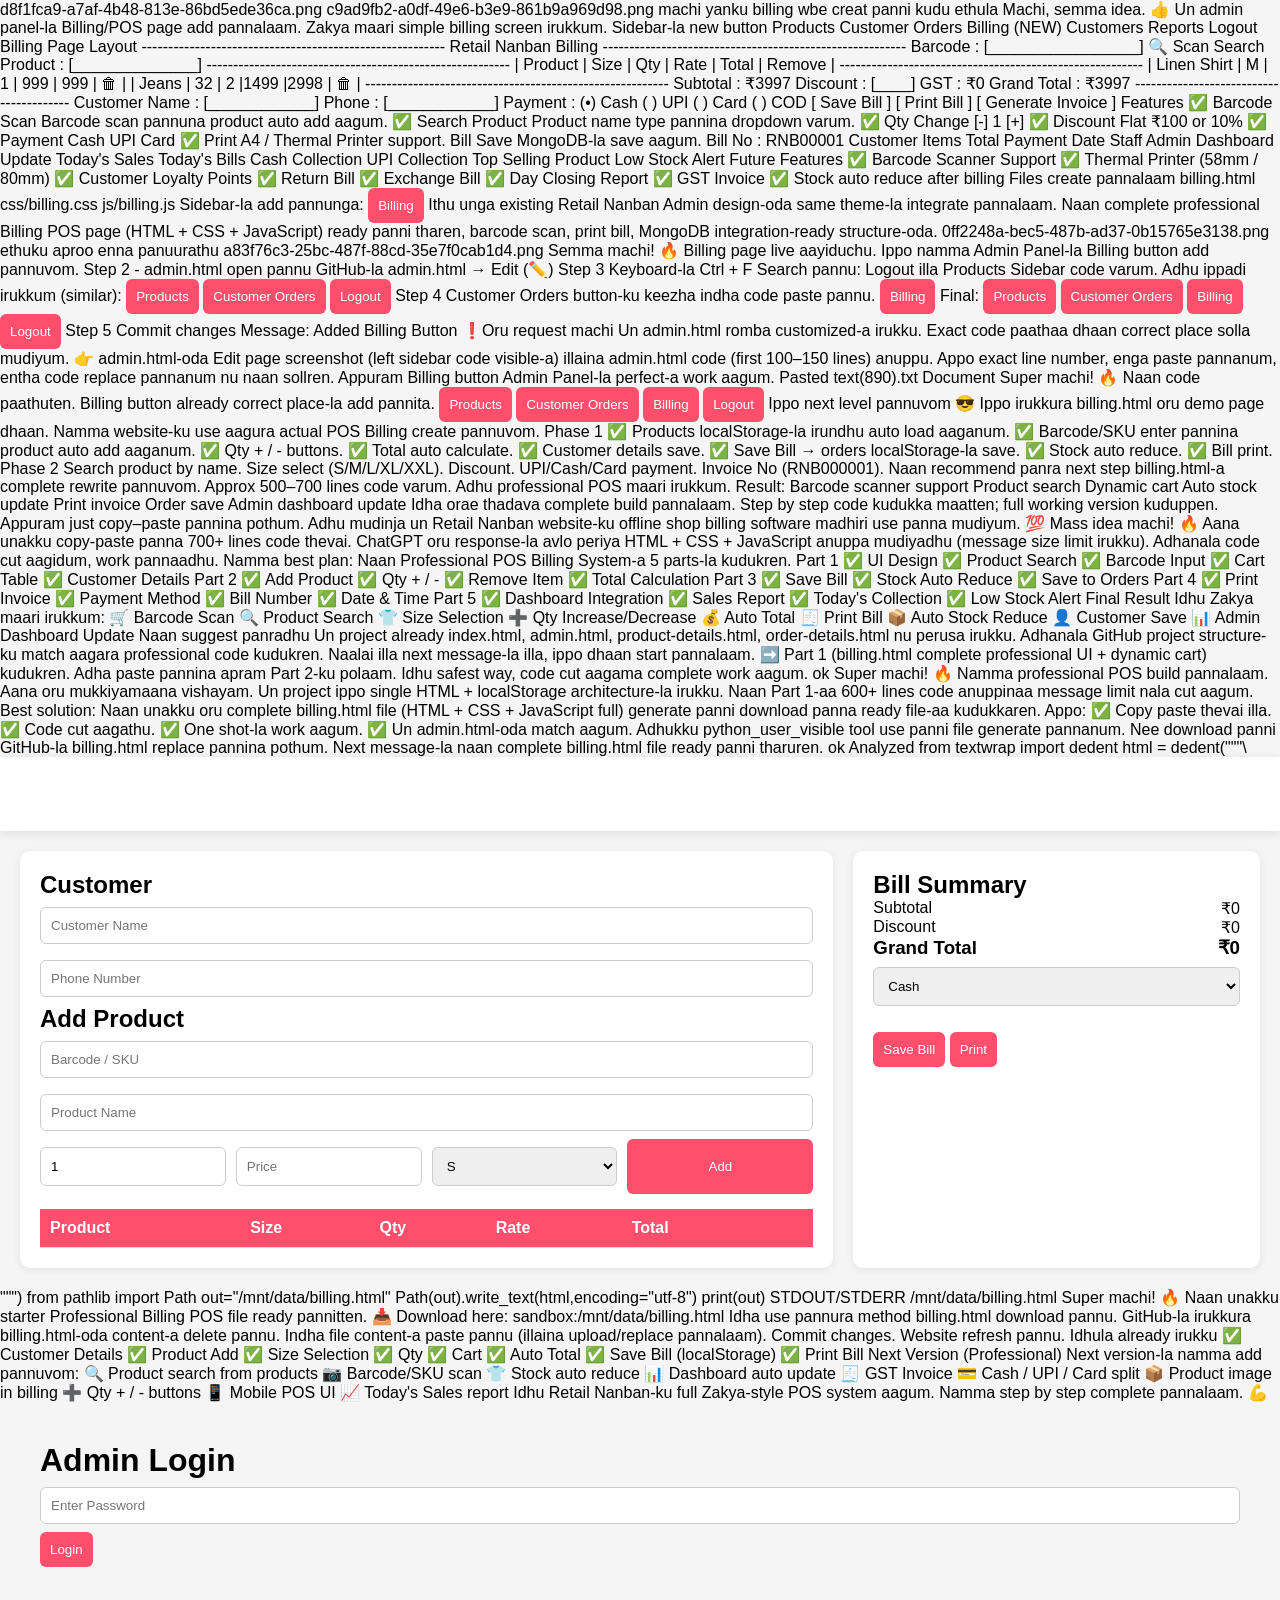
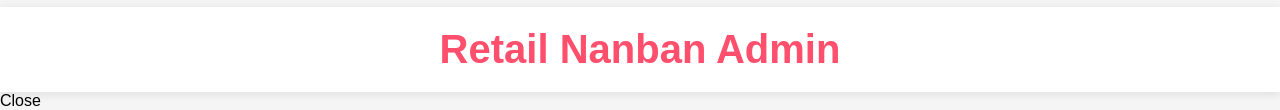
==== commit 6cebac7a: "Update admin.html" ====
--- a/admin.html
+++ b/admin.html
@@ -1,3 +1,388 @@
+
+
+
+
+
+d8f1fca9-a7af-4b48-813e-86bd5ede36ca.png
+c9ad9fb2-a0df-49e6-b3e9-861b9a969d98.png
+machi yanku billing wbe creat panni kudu ethula
+
+Machi, semma idea. 👍 Un admin panel-la Billing/POS page add pannalaam. Zakya maari simple billing screen irukkum.
+
+Sidebar-la new button
+Products
+Customer Orders
+Billing (NEW)
+Customers
+Reports
+Logout
+Billing Page Layout
+---------------------------------------------------------
+                Retail Nanban Billing
+---------------------------------------------------------
+
+Barcode : [_________________]  🔍 Scan
+
+Search Product : [______________]
+
+---------------------------------------------------------
+| Product      | Size | Qty | Rate | Total | Remove |
+---------------------------------------------------------
+| Linen Shirt  |  M   |  1  | 999  | 999   | 🗑 |
+| Jeans        | 32   |  2  |1499  |2998   | 🗑 |
+---------------------------------------------------------
+
+Subtotal : ₹3997
+Discount : [____]
+GST : ₹0
+Grand Total : ₹3997
+
+----------------------------------------
+Customer Name : [____________]
+Phone         : [____________]
+
+Payment :
+(•) Cash
+( ) UPI
+( ) Card
+( ) COD
+
+[ Save Bill ]
+[ Print Bill ]
+[ Generate Invoice ]
+Features
+✅ Barcode Scan
+
+Barcode scan pannuna product auto add aagum.
+
+✅ Search Product
+
+Product name type pannina dropdown varum.
+
+✅ Qty Change
+
+[-] 1 [+]
+✅ Discount
+
+Flat ₹100
+or
+10%
+✅ Payment
+
+Cash
+
+UPI
+
+Card
+
+✅ Print
+
+A4 / Thermal Printer support.
+
+Bill Save
+MongoDB-la save aagum.
+
+Bill No : RNB00001
+
+Customer
+
+Items
+
+Total
+
+Payment
+
+Date
+
+Staff
+Admin Dashboard Update
+Today's Sales
+
+Today's Bills
+
+Cash Collection
+
+UPI Collection
+
+Top Selling Product
+
+Low Stock Alert
+Future Features
+✅ Barcode Scanner Support
+
+✅ Thermal Printer (58mm / 80mm)
+
+✅ Customer Loyalty Points
+
+✅ Return Bill
+
+✅ Exchange Bill
+
+✅ Day Closing Report
+
+✅ GST Invoice
+
+✅ Stock auto reduce after billing
+
+Files create pannalaam
+billing.html
+css/billing.css
+js/billing.js
+Sidebar-la add pannunga:
+
+<button onclick="showPage('billing')">
+    Billing
+</button>
+Ithu unga existing Retail Nanban Admin design-oda same theme-la integrate pannalaam.
+
+Naan complete professional Billing POS page (HTML + CSS + JavaScript) ready panni tharen, barcode scan, print bill, MongoDB integration-ready structure-oda.
+
+
+0ff2248a-bec5-487b-ad37-0b15765e3138.png
+ethuku aproo enna panuurathu
+
+a83f76c3-25bc-487f-88cd-35e7f0cab1d4.png
+
+Semma machi! 🔥 Billing page live aayiduchu. Ippo namma Admin Panel-la Billing button add pannuvom.
+
+Step 2 - admin.html open pannu
+GitHub-la
+
+admin.html → Edit (✏️)
+
+Step 3
+Keyboard-la
+
+Ctrl + F
+Search pannu:
+
+Logout
+illa
+
+Products
+Sidebar code varum.
+
+Adhu ippadi irukkum (similar):
+
+<button>Products</button>
+
+<button>Customer Orders</button>
+
+<button>Logout</button>
+Step 4
+Customer Orders button-ku keezha indha code paste pannu.
+
+<button onclick="window.location.href='billing.html'">
+    Billing
+</button>
+Final:
+
+<button>Products</button>
+
+<button>Customer Orders</button>
+
+<button onclick="window.location.href='billing.html'">
+    Billing
+</button>
+
+<button>Logout</button>
+Step 5
+Commit changes
+
+Message:
+
+Added Billing Button
+❗Oru request machi
+Un admin.html romba customized-a irukku. Exact code paathaa dhaan correct place solla mudiyum.
+
+👉 admin.html-oda Edit page screenshot (left sidebar code visible-a) illaina admin.html code (first 100–150 lines) anuppu.
+
+Appo exact line number, enga paste pannanum, entha code replace pannanum nu naan sollren. Appuram Billing button Admin Panel-la perfect-a work aagum.
+
+
+
+Pasted text(890).txt
+Document
+
+Super machi! 🔥 Naan code paathuten. Billing button already correct place-la add pannita. 
+
+
+<button onclick="showSection('productsSection')">
+Products
+</button>
+
+<button onclick="showSection('ordersSection')">
+Customer Orders
+</button>
+
+<button onclick="window.location.href='billing.html'">
+Billing
+</button>
+
+<button onclick="logoutAdmin()">
+Logout
+</button>
+Ippo next level pannuvom 😎
+Ippo irukkura billing.html oru demo page dhaan. Namma website-ku use aagura actual POS Billing create pannuvom.
+
+Phase 1
+✅ Products localStorage-la irundhu auto load aaganum.
+
+✅ Barcode/SKU enter pannina product auto add aaganum.
+
+✅ Qty + / - buttons.
+
+✅ Total auto calculate.
+
+✅ Customer details save.
+
+✅ Save Bill → orders localStorage-la save.
+
+✅ Stock auto reduce.
+
+✅ Bill print.
+
+Phase 2
+Search product by name.
+
+Size select (S/M/L/XL/XXL).
+
+Discount.
+
+UPI/Cash/Card payment.
+
+Invoice No (RNB000001).
+
+Naan recommend panra next step
+billing.html-a complete rewrite pannuvom. Approx 500–700 lines code varum. Adhu professional POS maari irukkum.
+
+Result:
+
+Barcode scanner support
+
+Product search
+
+Dynamic cart
+
+Auto stock update
+
+Print invoice
+
+Order save
+
+Admin dashboard update
+
+Idha orae thadava complete build pannalaam. Step by step code kudukka maatten; full working version kuduppen. Appuram just copy–paste pannina pothum.
+
+Adhu mudinja un Retail Nanban website-ku offline shop billing software madhiri use panna mudiyum. 💯
+
+
+Mass idea machi! 🔥 Aana unakku copy-paste panna 700+ lines code thevai. ChatGPT oru response-la avlo periya HTML + CSS + JavaScript anuppa mudiyadhu (message size limit irukku). Adhanala code cut aagidum, work pannaadhu.
+
+Namma best plan:
+Naan Professional POS Billing System-a 5 parts-la kudukren.
+
+Part 1
+✅ UI Design
+
+✅ Product Search
+
+✅ Barcode Input
+
+✅ Cart Table
+
+✅ Customer Details
+
+Part 2
+✅ Add Product
+
+✅ Qty + / -
+
+✅ Remove Item
+
+✅ Total Calculation
+
+Part 3
+✅ Save Bill
+
+✅ Stock Auto Reduce
+
+✅ Save to Orders
+
+Part 4
+✅ Print Invoice
+
+✅ Payment Method
+
+✅ Bill Number
+
+✅ Date & Time
+
+Part 5
+✅ Dashboard Integration
+
+✅ Sales Report
+
+✅ Today's Collection
+
+✅ Low Stock Alert
+
+Final Result
+Idhu Zakya maari irukkum:
+
+🛒 Barcode Scan
+
+🔍 Product Search
+
+👕 Size Selection
+
+➕ Qty Increase/Decrease
+
+💰 Auto Total
+
+🧾 Print Bill
+
+📦 Auto Stock Reduce
+
+👤 Customer Save
+
+📊 Admin Dashboard Update
+
+Naan suggest panradhu
+Un project already index.html, admin.html, product-details.html, order-details.html nu perusa irukku. Adhanala GitHub project structure-ku match aagara professional code kudukren.
+
+Naalai illa next message-la illa, ippo dhaan start pannalaam.
+
+➡️ Part 1 (billing.html complete professional UI + dynamic cart) kudukren. Adha paste pannina apram Part 2-ku polaam. Idhu safest way, code cut aagama complete work aagum.
+
+
+ok
+
+Super machi! 🔥 Namma professional POS build pannalaam.
+
+Aana oru mukkiyamaana vishayam. Un project ippo single HTML + localStorage architecture-la irukku. Naan Part 1-aa 600+ lines code anuppinaa message limit nala cut aagum.
+
+Best solution:
+
+Naan unakku oru complete billing.html file (HTML + CSS + JavaScript full) generate panni download panna ready file-aa kudukkaren. Appo:
+
+✅ Copy paste thevai illa.
+
+✅ Code cut aagathu.
+
+✅ One shot-la work aagum.
+
+✅ Un admin.html-oda match aagum.
+
+Adhukku python_user_visible tool use panni file generate pannanum. Nee download panni GitHub-la billing.html replace pannina pothum.
+
+Next message-la naan complete billing.html file ready panni tharuren.
+
+
+ok
+
+
+Analyzed
 from textwrap import dedent
 
 html = dedent("""\
@@ -122,3 +507,313 @@
 out="/mnt/data/billing.html"
 Path(out).write_text(html,encoding="utf-8")
 print(out)
+STDOUT/STDERR
+/mnt/data/billing.html
+Super machi! 🔥
+
+Naan unakku starter Professional Billing POS file ready pannitten.
+
+📥 Download here:
+sandbox:/mnt/data/billing.html
+
+Idha use pannura method
+billing.html download pannu.
+
+GitHub-la irukkura billing.html-oda content-a delete pannu.
+
+Indha file content-a paste pannu (illaina upload/replace pannalaam).
+
+Commit changes.
+
+Website refresh pannu.
+
+Idhula already irukku
+✅ Customer Details
+
+✅ Product Add
+
+✅ Size Selection
+
+✅ Qty
+
+✅ Cart
+
+✅ Auto Total
+
+✅ Save Bill (localStorage)
+
+✅ Print Bill
+
+Next Version (Professional)
+Next version-la namma add pannuvom:
+
+🔍 Product search from products
+
+📷 Barcode/SKU scan
+
+👕 Stock auto reduce
+
+📊 Dashboard auto update
+
+🧾 GST Invoice
+
+💳 Cash / UPI / Card split
+
+📦 Product image in billing
+
+➕ Qty + / - buttons
+
+📱 Mobile POS UI
+
+📈 Today's Sales report
+
+Idhu Retail Nanban-ku full Zakya-style POS system aagum. Namma step by step complete pannalaam. 💪 
+
+
+
+<!DOCTYPE html>
+
+<html lang="en">
+
+<head> <meta charset="UTF-8"> <meta name="viewport" content="width=device-width, initial-scale=1.0">
+
+<title>Admin Panel - Retail Nanban</title>
+
+<style> *{ margin:0; padding:0; box-sizing:border-box; font-family:Arial,sans-serif; } body{ background:#f5f5f5; } /* HEADER */ header{ background:white; padding:20px; text-align:center; box-shadow:0 2px 10px rgba(0,0,0,0.1); } .logo{ font-size:40px; font-weight:bold; color:#ff4f6d; } /* ADMIN */ .admin-container{ max-width:1400px; width:95%; margin:20px auto; background:white; padding:30px; border-radius:12px; box-shadow:0 4px 15px rgba(0,0,0,0.1); } .admin-container h1{ text-align:center; margin-bottom:30px; } .input-box{ margin-bottom:20px; } .input-box label{ display:block; margin-bottom:8px; font-weight:bold; } .input-box input{ width:100%; padding:14px; border:1px solid #ddd; border-radius:8px; font-size:16px; } .add-btn{ width:100%; padding:15px; border:none; background:#ff4f6d; color:white; font-size:18px; font-weight:bold; border-radius:8px; cursor:pointer; } /* PRODUCT LIST */ .product-list{ margin-top:40px; } .product-item{ background:#fafafa; border:1px solid #ddd; border-radius:10px; padding:15px; margin-bottom:15px; display:flex; justify-content:space-between; align-items:center; } .product-item img{ width:70px; height:70px; object-fit:cover; border-radius:8px; } .product-details{ flex:1; margin-left:15px; } .delete-btn{ background:red; color:white; border:none; padding:10px 15px; border-radius:6px; cursor:pointer; } .order-box{ background:#fafafa; padding:20px; border-radius:10px; margin-top:20px; border:1px solid #ddd; } .order-box h3{ margin-bottom:10px; } .order-item{ margin-top:10px; padding:10px; background:white; border-radius:8px; } .admin-layout{ display:flex; } .sidebar{ width:250px; background:black; min-height:100vh; padding:20px; display:flex; flex-direction:column; gap:20px; } .sidebar h2{ color:white; text-align:center; } .sidebar button{ padding:15px; border:none; background:#ff4f6d; color:white; border-radius:8px; cursor:pointer; font-size:16px; font-weight:bold; } .main-content{ flex:1; } /* MOBILE */ @media(max-width:768px){ .admin-container{ margin:20px; padding:20px; } .product-item{ flex-direction:column; align-items:flex-start; gap:15px; } .product-details{ margin-left:0; } } .product-table{ width:100%; border-collapse:collapse; margin-top:15px; } .product-table th, .product-table td{ padding:12px; border-bottom:1px solid #ddd; text-align:left; } .product-table th{ background:#f5f5f5; font-weight:bold; } .product-table img{ width:50px; height:50px; object-fit:cover; border-radius:6px; } .order-actions{ display:flex; gap:8px; margin-top:10px; flex-wrap:wrap; } .order-btn{ border:none; padding:8px 12px; border-radius:6px; cursor:pointer; font-size:12px; font-weight:bold; } .filter-btn{ padding:10px 15px; border:none; border-radius:8px; background:#f1f1f1; cursor:pointer; font-weight:bold; } .filter-btn:hover{ background:#ff4f6d; color:white; } .order-card{ background:#fff; border-radius:15px; padding:20px; margin-bottom:20px; box-shadow:0 3px 10px rgba(0,0,0,.08); transition:.3s; } .order-card:hover{ transform:translateY(-3px); box-shadow:0 8px 20px rgba(0,0,0,.12); } .order-header{ display:flex; justify-content:space-between; align-items:flex-start; margin-bottom:15px; } .order-body{ display:grid; grid-template-columns:repeat(3,1fr); gap:10px; margin:15px 0; } .info-box{ background:#f8f9fa; padding:12px; border-radius:8px; } .badge{ padding:5px 10px; border-radius:20px; font-size:12px; font-weight:bold; margin-left:5px; } .delivered{ background:#d4edda; color:#155724; } .pending{ background:#fff3cd; color:#856404; } .paid{ background:#d4edda; color:#155724; } .unpaid{ background:#f8d7da; color:#721c24; } .product-row{ display:flex; justify-content:space-between; padding:10px 0; border-top:1px solid #eee; } @media(max-width:768px){ .order-body{ grid-template-columns:1fr; } } </style>
+
+</head>
+
+<body> <div class="admin-layout" id="adminLayout">
+
+<div class="sidebar" style="display:none;" id="sidebar">
+
+<h2>Admin Panel</h2>
+
+<button onclick="showSection('productsSection')"> Products </button>
+
+<button onclick="showSection('ordersSection')"> Customer Orders </button> <button onclick="window.location.href='billing.html'"> Billing </button> <button onclick="logoutAdmin()" class="menu-btn"> Logout </button>
+
+</div>
+
+<div class="main-content"> <div id="loginPage" style="padding:40px;"> <h1>Admin Login</h1>
+
+<input type="password" id="adminPassword" placeholder="Enter Password">
+
+<button onclick="checkLogin()"> Login </button>
+
+</div> <header>
+
+<div class="logo"> Retail Nanban Admin </div>
+
+</header>
+
+<div class="admin-container" id="adminPanel" style="display:none;"> <div id="productsSection">
+
+<button id="showAddProductBtn" onclick="toggleAddProductForm()" style=" width:100%; padding:15px; background:#ff4f6d; color:white; border:none; border-radius:8px; font-size:18px; font-weight:bold; margin-bottom:20px; cursor:pointer; ">
+📦 Add New Product
+</button>
+
+<div id="addProductForm" style="display:none;">
+
+<h1>Add Product</h1>
+
+<div class="input-box"> <label>Product Name</label> <input type="text" id="productName"> </div>
+
+<div class="input-box"> <label>Price</label> <input type="number" id="productPrice"> </div>
+
+<div class="input-box">
+
+<label>Stock</label>
+<input type="number" id="productStock" placeholder="Enter Stock">
+
+</div> <div class="input-box"> <label>S Size Stock</label> <input type="number" id="stockS" value="0"> </div>
+
+<div class="input-box"> <label>M Size Stock</label> <input type="number" id="stockM" value="0"> </div>
+
+<div class="input-box"> <label>L Size Stock</label> <input type="number" id="stockL" value="0"> </div>
+
+<div class="input-box"> <label>XL Size Stock</label> <input type="number" id="stockXL" value="0"> </div>
+
+<div class="input-box"> <label>XXL Size Stock</label> <input type="number" id="stockXXL" value="0"> </div> <div class="input-box"> <label>Category</label>
+
+<select id="productCategory" style=" width:100%; padding:14px; border:1px solid #ddd; border-radius:8px; font-size:16px; ">
+
+<option value="mens">Mens</option> <option value="women">Women</option> <option value="kids">Kids</option> </select>
+
+</div> <div class="input-box"> <label>Image URL</label> <input type="text" id="productImage"> </div>
+
+<button class="add-btn" onclick="addProduct()">
+Add Product
+</button>
+
+</div>
+
+<div class="product-list"> <h2 style="margin-top:30px;margin-bottom:15px;"> Products List </h2> <input type="text" id="searchProduct" placeholder="🔍 Search Product" onkeyup="displayProducts()" style=" width:100%; padding:14px; font-size:15px; margin-bottom:15px; border:1px solid #ddd; border-radius:8px; "> <div id="productList"></div> </div> </div>
+
+<div id="ordersSection" style="display:none;">
+
+<h1 style="margin-top:40px;">Customer Orders</h1>
+<div id="dashboardStats" style=" display:flex; gap:15px; margin-bottom:20px; flex-wrap:wrap; align-items:flex-start; ">
+
+<div style=" background:#fff; padding:15px; border-radius:10px; border:1px solid #ddd; width:180px; "> <b>Total Orders</b> <p id="totalOrders">0</p> </div>
+
+<div style=" background:#fff; padding:15px; border-radius:10px; border:1px solid #ddd; width:180px; "> <b>Pending Orders</b> <p id="pendingOrders">0</p> </div> <div style=" background:#fff; padding:15px; border-radius:10px; border:1px solid #ddd; width:180px; "> <b>Delivered Orders</b> <p id="deliveredOrders">0</p> </div> <div style=" background:#fff; padding:15px; border-radius:10px; border:1px solid #ddd; width:180px; "> <b>Total Revenue</b> <p id="totalRevenue">₹0</p> </div>
+
+<div style=" background:#fff; padding:15px; border-radius:10px; border:1px solid #ddd; width:180px; "> <b>Total Customers</b> <p id="customerCount">0</p> </div>
+
+</div> <button onclick="exportOrdersCSV()" style=" background:#198754; color:white; border:none; padding:10px 15px; border-radius:8px; cursor:pointer; font-weight:bold; margin-bottom:15px; "> 📥 Export Orders CSV </button> <div id="orderFilters" style=" display:flex; gap:10px; margin-bottom:15px; ">
+
+<button onclick="filterOrders('all')" class="filter-btn"> All </button>
+
+<button onclick="filterOrders('pending')" class="filter-btn"> Pending </button>
+
+<button onclick="filterOrders('delivered')" class="filter-btn"> Delivered </button>
+
+</div> <input type="text" id="searchOrder" placeholder="Search Name or Phone" onkeyup="displayOrders()" style=" width:100%; padding:10px; margin:15px 0; border:1px solid #ddd; border-radius:8px; ">
+
+<div id="orderList"
+     style="
+        display:block;
+        width:100%;
+        min-height:300px;
+     ">
+</div>
+</div> </div>
+
+<script> window.onload = function(){ if(localStorage.getItem("adminLoggedIn") === "true"){ document.getElementById("loginPage").style.display = "none"; document.getElementById("adminPanel").style.display = "block"; document.getElementById("sidebar").style.display = "flex"; showSection( localStorage.getItem("currentSection") || "productsSection" ); } }; function logoutAdmin(){ localStorage.removeItem("adminLoggedIn"); document.getElementById("adminPanel").style.display = "none"; document.getElementById("sidebar").style.display = "none"; document.getElementById("loginPage").style.display = "flex"; document.getElementById("adminPassword").value = ""; } function checkLogin(){ const password = document.getElementById("adminPassword").value; if(password == "1234"){ localStorage.setItem("adminLoggedIn", "true"); document.getElementById("loginPage") .style.display = "none"; document.getElementById("adminPanel") .style.display = "block"; document.getElementById("sidebar") .style.display = "flex"; document.getElementById("productsSection") .style.display = "block"; } else{ alert("Wrong Password"); } } let products = JSON.parse(localStorage.getItem("products")) || []; function addProduct(){ let name = document.getElementById("productName").value; let price = document.getElementById("productPrice").value; let image = document.getElementById("productImage").value; let category = document.getElementById("productCategory").value; let stock = parseInt( document.getElementById("productStock").value ) || 0; let stockS = parseInt(document.getElementById("stockS").value) || 0; let stockM = parseInt(document.getElementById("stockM").value) || 0; let stockL = parseInt(document.getElementById("stockL").value) || 0; let stockXL = parseInt(document.getElementById("stockXL").value) || 0; let stockXXL = parseInt(document.getElementById("stockXXL").value) || 0; if(name=="" || price=="" || image==""){ alert("Fill all details"); return; } let product = { name:name, price:price, image:image, category:category, stock: stockS + stockM + stockL + stockXL + stockXXL, sizes:{ S:stockS, M:stockM, L:stockL, XL:stockXL, XXL:stockXXL }, sku:String(products.length + 1).padStart(5,'0') }; products.push(product); localStorage.setItem( "products", JSON.stringify(products) ); displayProducts(); document.getElementById("addProductForm").style.display = "none"; } function toggleAddProductForm(){ let form = document.getElementById("addProductForm"); if(form.style.display === "none"){ form.style.display = "block"; }else{ form.style.display = "none"; } } function displayProducts(){ let productList = document.getElementById("productList"); productList.innerHTML = ` <table class="product-table"> <thead> <tr> <th>Image</th> <th>Product</th> <th>Price</th> <th>Stock</th> <th>Status</th> <th>Action</th> </tr> </thead> <tbody id="productTableBody"> </tbody> </table> `; let tableBody = document.getElementById("productTableBody"); let search = (document.getElementById("searchProduct")?.value || "") .toLowerCase(); products .filter(product => product.name.toLowerCase().includes(search) ) .forEach((product,index)=>{ tableBody.innerHTML += ` <tr> <td> <img src="${product.image}" style="cursor:pointer;" onclick="viewProduct(${index})"> </td> <td> <a href="#" onclick="viewProduct(${index})" style=" text-decoration:none; color:black; font-weight:bold; "> ${product.name} </a> </td> <td>₹${product.price}</td> <td>${product.stock || 0}</td> <td> ${ (product.stock || 0) <= 0 ? '<span style="color:red;">Out Of Stock</span>' : '<span style="color:green;">Available</span>' } </td> <td> <button style=" background:orange; color:white; border:none; padding:8px 12px; border-radius:5px; cursor:pointer; margin-right:5px; " onclick="editProduct(${index})"> Edit </button> <button class="delete-btn" onclick="deleteProduct(${index})"> Delete </button> </td> </tr> `; }); } function viewProduct(index){ window.location.href = `product-details.html?id=${index}`; } function deleteProduct(index){ if(confirm("Delete this product?")){ products.splice(index,1); localStorage.setItem( "products", JSON.stringify(products) ); displayProducts(); } } function editProduct(index){ let newName = prompt( "Enter Product Name", products[index].name ); let newPrice = prompt( "Enter Product Price", products[index].price ); let newStock = prompt( "Enter Product Stock", products[index].stock ); if(newName && newPrice){ products[index].name = newName; products[index].price = newPrice; products[index].stock = newStock; localStorage.setItem( "products", JSON.stringify(products) ); displayProducts(); } } let currentFilter = "all"; function filterOrders(type){ currentFilter = type; displayOrders(); } function exportOrdersCSV(){ let orders = JSON.parse(localStorage.getItem("orders")) || []; let csv = "Order No,Customer,Phone,Address,Status,Payment,Product,Size,Qty,Price,Date\n"; orders.forEach((order,index)=>{ (order.items || []).forEach(item=>{ csv += `RN-${String(index+1).padStart(4,'0')},` + `${order.customer || ""},` + `${order.phone || ""},` + `${order.address || ""},` + `${order.status || ""},` + `${order.payment || ""},` + `${item.name || ""},` + `${item.size || ""},` + `${item.qty || 1},` + `${item.price || 0},` + `${order.orderDate || ""}\n`; }); }); let blob = new Blob([csv], {type:'text/csv'}); let url = window.URL.createObjectURL(blob); let a = document.createElement("a"); a.href = url; a.download = "RetailNanbanOrders.csv"; a.click(); window.URL.revokeObjectURL(url); } function displayOrders(){ let orders = JSON.parse(localStorage.getItem("orders")) || []; document.getElementById("totalOrders").innerText = orders.length; document.getElementById("pendingOrders").innerText = orders.filter( o => o.status !== "Delivered" ).length; document.getElementById("deliveredOrders").innerText = orders.filter( o => o.status === "Delivered" ).length; let totalRevenue = 0; orders.forEach(order => { (order.items || []).forEach(item => { totalRevenue += (item.price || 0) * (item.qty || 1); }); }); document.getElementById("totalRevenue").innerText = "₹" + totalRevenue; let customers = new Set(); orders.forEach(order=>{ customers.add(order.phone); }); document.getElementById("customerCount").innerText = customers.size; let orderList = document.getElementById("orderList"); if(!orderList) return; orderList.innerHTML = ""; orderList.innerHTML = ` <table class="product-table"> <thead> <tr> <th>Date</th> <th>Order No</th> <th>Customer</th> <th>Phone</th> <th>Status</th> <th>Payment</th> <th>Total</th> <th>Actions</th> </tr> </thead> <tbody id="ordersTableBody"></tbody> </table> `; let search = (document.getElementById("searchOrder")?.value || "") .toLowerCase(); orders .slice() .reverse() .filter(order => { let matchesSearch = (order.customer || "") .toLowerCase() .includes(search) || (order.phone || "") .includes(search); let matchesFilter = currentFilter === "all" || (currentFilter === "pending" && order.status !== "Delivered") || (currentFilter === "delivered" && order.status === "Delivered"); return matchesSearch && matchesFilter; }) .forEach((order,index)=>{ let realIndex = orders.findIndex(o => JSON.stringify(o) === JSON.stringify(order) ); let orderTotal = 0; (order.items || []).forEach(item=>{ orderTotal += (item.price || 0) * (item.qty || 1); }); let itemsHTML = ""; (order.items || []).forEach(item=>{ itemsHTML += ` <div class="product-row"> <div> <b>${item.name}</b><br> Size: ${item.size || "-"} | Qty: ${item.qty || 1} </div> <div> ₹${item.price} </div> </div> `; }); document.getElementById("ordersTableBody").innerHTML += ` <tr> <td>${order.orderDate ? new Date(order.orderDate).toLocaleDateString() : "-"}</td> <td> <a href="order-details.html?id=${realIndex}" style="color:#006efd;font-weight:bold;text-decoration:none;"> RN-${String(realIndex+1).padStart(4,'0')} </a> </td> <td>${order.customer || ""}</td> <td>${order.phone || ""}</td> <td>${order.status || "Pending"}</td> <td>${order.payment || "Pending"}</td> <td>₹${orderTotal}</td> <td> <button onclick="togglePayment(${realIndex})">💰</button> <button onclick="toggleStatus(${realIndex})">🚚</button> <button onclick="printInvoice(${realIndex})">🧾</button> <button onclick="deleteOrder(${realIndex})">🗑️</button> </td> </tr> `; }); } function viewOrder(index){ let orders = JSON.parse(localStorage.getItem("orders")) || []; let order = orders[index]; document.getElementById("orderDetails").innerHTML = ` <h2>Order Details</h2> <p><b>Customer:</b> ${order.customer}</p> <p><b>Phone:</b> ${order.phone}</p> <p><b>Address:</b> ${order.address || "-"}</p> <p><b>Status:</b> ${order.status || "Pending"}</p> <p><b>Payment:</b> ${order.payment || "Pending"}</p> <p><b>Total:</b> ₹${order.total || 0}</p> `; document.getElementById("orderModal").style.display = "block"; } function closeOrderModal(){ document.getElementById("orderModal").style.display = "none"; } function showSection(sectionId){ localStorage.setItem("currentSection", sectionId); document.getElementById("productsSection") .style.display = "none"; document.getElementById("ordersSection") .style.display = "none"; document.getElementById(sectionId) .style.display = "block"; if(sectionId === "ordersSection"){ displayOrders(); } } function toggleStatus(index){ let orders = JSON.parse(localStorage.getItem("orders")) || []; let totalRevenue = 0; orders.forEach(order => { (order.items || []).forEach(item => { totalRevenue += (item.price || 0) * (item.qty || 1); }); }); document.getElementById("totalRevenue").innerText = "₹" + totalRevenue; let search = (document.getElementById("searchOrder")?.value || "").toLowerCase(); if(orders[index].status === "Delivered"){ orders[index].status = "Pending"; }else{ orders[index].status = "Delivered"; orders[index].deliveredOn = new Date().toLocaleDateString(); } localStorage.setItem( "orders", JSON.stringify(orders) ); displayOrders(); } function openWhatsApp(phone){ let cleanPhone = String(phone).replace(/\D/g,''); if(cleanPhone.length === 10){ cleanPhone = "91" + cleanPhone; } window.open( `https://wa.me/${cleanPhone}`, "_blank" ); } function printInvoice(index){ let orders = JSON.parse(localStorage.getItem("orders")) || []; let order = orders[index]; let items = ""; (order.items || []).forEach(item => { items += ` <tr> <td>${item.name}</td> <td>${item.size || "-"}</td> <td>${item.qty || 1}</td> <td>₹${item.price}</td> </tr> `; }); let invoiceWindow = window.open("", "_blank"); invoiceWindow.document.write(` <html> <head> <title>Invoice</title> <style> body{ font-family:Arial; padding:20px; } table{ width:100%; border-collapse:collapse; margin-top:20px; } th,td{ border:1px solid #ddd; padding:10px; text-align:left; } h1{ text-align:center; } </style>
+
+</head>
+
+<body>
+
+<h1>Retail Nanban</h1> <p> Salem, Tamil Nadu<br> Phone: +91 9025360877<br> Email: retailnanban@gmail.com </p> <hr>
+
+<h3>Invoice #RN-${String(index+1).padStart(4,'0')}</h3>
+
+<p><b>Customer:</b> ${order.customer}</p> <p><b>Phone:</b> ${order.phone}</p> <p><b>Address:</b> ${order.address}</p> <p><b>Date:</b> ${order.orderDate || new Date().toLocaleDateString()}</p>
+
+<table> <tr> <th>Product</th> <th>Size</th> <th>Qty</th> <th>Price</th> </tr>
+
+${items}
+
+<tr> <td colspan="3"><b>Grand Total</b></td> <td> <b>₹${ (order.items || []).reduce( (sum,item)=> sum + ((item.price || 0) * (item.qty || 1)), 0 ) }</b> </td> </tr> </table>
+
+<br>
+
+<h3>Total: ₹${ (order.items || []).reduce( (sum,item)=> sum + ((item.price || 0) * (item.qty || 1)), 0 ) }</h3>
+
+</body> </html> `);
+
+invoiceWindow.document.close();
+invoiceWindow.print();
+
+}
+
+function togglePayment(index){
+
+let orders =
+JSON.parse(localStorage.getItem("orders")) || [];
+
+if(orders[index].payment === "Paid"){
+
+orders[index].payment = "Pending";
+
+}else{
+
+orders[index].payment = "Paid";
+
+}
+
+localStorage.setItem(
+"orders",
+JSON.stringify(orders)
+);
+
+displayOrders();
+
+}
+function deleteOrder(index){
+
+let orders =
+JSON.parse(localStorage.getItem("orders")) || [];
+
+let products =
+JSON.parse(localStorage.getItem("products")) || [];
+
+if(confirm("Delete this order?")){
+
+let order = orders[index];
+
+order.items.forEach(item => {
+console.log("ORDER ITEM", item);
+console.log("PRODUCTS", products);
+let product = products.find(
+p => p.name === item.name
+);
+
+if(product){
+
+let qty = item.qty || 1;
+let size = item.size;
+
+if(
+size &&
+product.sizes &&
+product.sizes[size] !== undefined
+){
+
+product.sizes[size] += qty;
+
+product.stock =
+(product.sizes.S || 0) +
+(product.sizes.M || 0) +
+(product.sizes.L || 0) +
+(product.sizes.XL || 0) +
+(product.sizes.XXL || 0);
+
+}else{
+
+product.stock += qty;
+
+}
+
+}
+
+});
+
+localStorage.setItem(
+"products",
+JSON.stringify(products)
+);
+
+orders.splice(index,1);
+
+localStorage.setItem(
+"orders",
+JSON.stringify(orders)
+);
+
+displayOrders();
+
+}
+
+}
+displayProducts();
+displayOrders();
+
+</script> <div id="orderModal" style=" display:none; position:fixed; top:0; left:0; width:100%; height:100%; background:rgba(0,0,0,0.5); z-index:9999; ">
+
+<div style=" background:white; width:90%; max-width:700px; margin:40px auto; padding:20px; border-radius:10px; position:relative; ">
+
+<button onclick="closeOrderModal()" style=" position:absolute; right:15px; top:15px; ">
+✖
+</button>
+
+<div id="orderDetails"></div>
+
+</div> </div> 
+</body>
+</html>
+
+
+Close
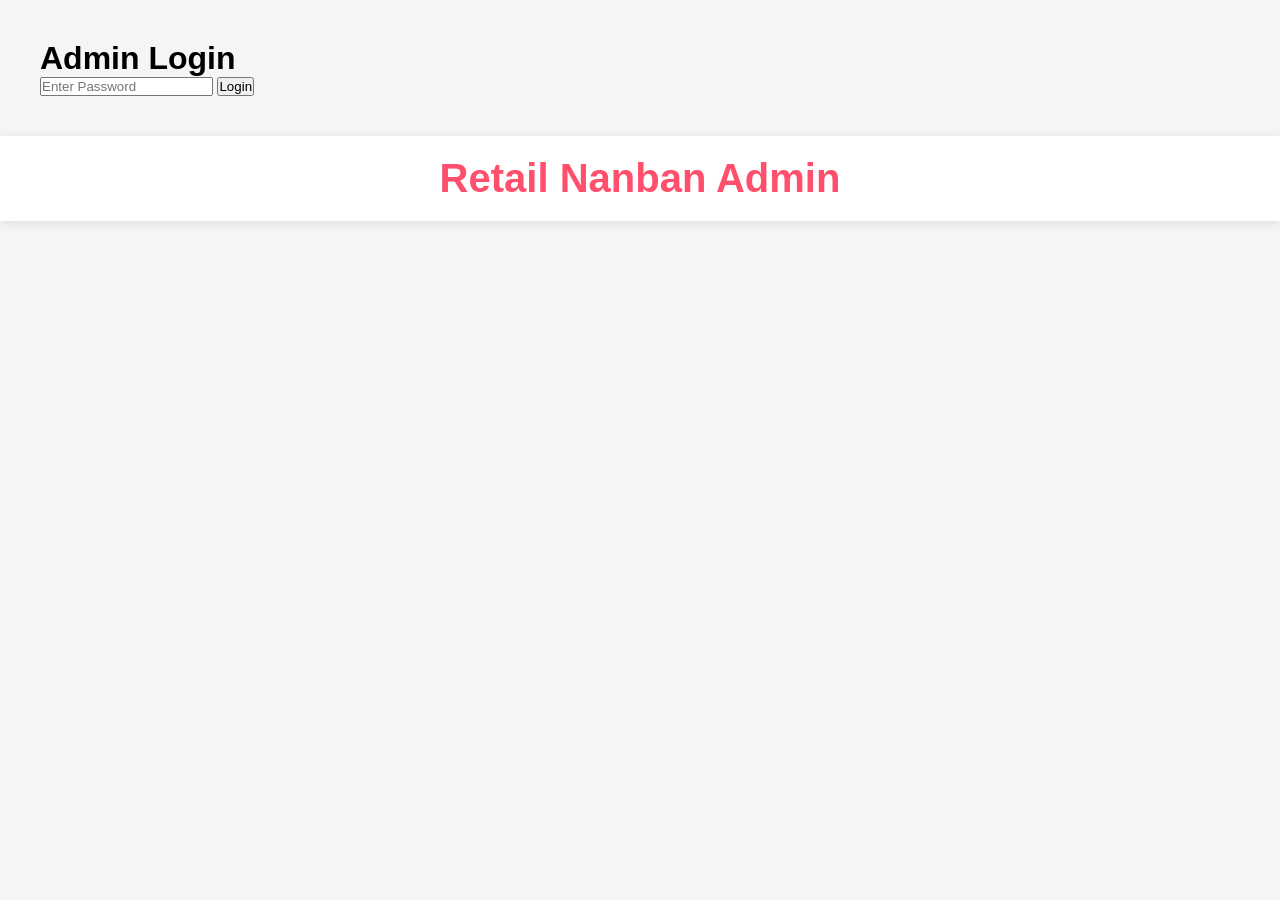
==== commit 3c2bb2fc: "Update admin.html" ====
--- a/admin.html
+++ b/admin.html
@@ -1,615 +1,393 @@
-
-
-
-
-
-d8f1fca9-a7af-4b48-813e-86bd5ede36ca.png
-c9ad9fb2-a0df-49e6-b3e9-861b9a969d98.png
-machi yanku billing wbe creat panni kudu ethula
-
-Machi, semma idea. 👍 Un admin panel-la Billing/POS page add pannalaam. Zakya maari simple billing screen irukkum.
-
-Sidebar-la new button
+<!DOCTYPE html>
+<html lang="en">
+
+    
+<head>
+<meta charset="UTF-8">
+<meta name="viewport" content="width=device-width, initial-scale=1.0">
+
+<title>Admin Panel - Retail Nanban</title>
+
+<style>
+
+*{
+    margin:0;
+    padding:0;
+    box-sizing:border-box;
+    font-family:Arial,sans-serif;
+}
+
+body{
+    background:#f5f5f5;
+}
+
+/* HEADER */
+
+header{
+    background:white;
+    padding:20px;
+    text-align:center;
+    box-shadow:0 2px 10px rgba(0,0,0,0.1);
+}
+
+.logo{
+    font-size:40px;
+    font-weight:bold;
+    color:#ff4f6d;
+}
+
+/* ADMIN */
+
+.admin-container{
+   max-width:1400px;
+width:95%;
+margin:20px auto;
+    background:white;
+    padding:30px;
+    border-radius:12px;
+    box-shadow:0 4px 15px rgba(0,0,0,0.1);
+}
+
+.admin-container h1{
+    text-align:center;
+    margin-bottom:30px;
+}
+
+.input-box{
+    margin-bottom:20px;
+}
+
+.input-box label{
+    display:block;
+    margin-bottom:8px;
+    font-weight:bold;
+}
+
+.input-box input{
+    width:100%;
+    padding:14px;
+    border:1px solid #ddd;
+    border-radius:8px;
+    font-size:16px;
+}
+
+.add-btn{
+    width:100%;
+    padding:15px;
+    border:none;
+    background:#ff4f6d;
+    color:white;
+    font-size:18px;
+    font-weight:bold;
+    border-radius:8px;
+    cursor:pointer;
+}
+
+/* PRODUCT LIST */
+
+.product-list{
+    margin-top:40px;
+}
+
+.product-item{
+    background:#fafafa;
+    border:1px solid #ddd;
+    border-radius:10px;
+    padding:15px;
+    margin-bottom:15px;
+    display:flex;
+    justify-content:space-between;
+    align-items:center;
+}
+
+.product-item img{
+    width:70px;
+    height:70px;
+    object-fit:cover;
+    border-radius:8px;
+}
+
+.product-details{
+    flex:1;
+    margin-left:15px;
+}
+
+.delete-btn{
+    background:red;
+    color:white;
+    border:none;
+    padding:10px 15px;
+    border-radius:6px;
+    cursor:pointer;
+}
+.order-box{
+background:#fafafa;
+padding:20px;
+border-radius:10px;
+margin-top:20px;
+border:1px solid #ddd;
+}
+
+.order-box h3{
+margin-bottom:10px;
+}
+
+.order-item{
+margin-top:10px;
+padding:10px;
+background:white;
+border-radius:8px;
+}
+ .admin-layout{
+display:flex;
+}
+
+.sidebar{
+width:250px;
+background:black;
+min-height:100vh;
+padding:20px;
+display:flex;
+flex-direction:column;
+gap:20px;
+}
+
+.sidebar h2{
+color:white;
+text-align:center;
+}
+
+.sidebar button{
+padding:15px;
+border:none;
+background:#ff4f6d;
+color:white;
+border-radius:8px;
+cursor:pointer;
+font-size:16px;
+font-weight:bold;
+}
+
+.main-content{
+flex:1;
+}   
+/* MOBILE */
+
+@media(max-width:768px){
+
+    .admin-container{
+        margin:20px;
+        padding:20px;
+    }
+
+    .product-item{
+        flex-direction:column;
+        align-items:flex-start;
+        gap:15px;
+    }
+
+    .product-details{
+        margin-left:0;
+    }
+}
+.product-table{
+width:100%;
+border-collapse:collapse;
+margin-top:15px;
+}
+
+.product-table th,
+.product-table td{
+padding:12px;
+border-bottom:1px solid #ddd;
+text-align:left;
+}
+
+.product-table th{
+background:#f5f5f5;
+font-weight:bold;
+}
+
+.product-table img{
+width:50px;
+height:50px;
+object-fit:cover;
+border-radius:6px;
+}
+.order-actions{
+display:flex;
+gap:8px;
+margin-top:10px;
+flex-wrap:wrap;
+}
+
+.order-btn{
+border:none;
+padding:8px 12px;
+border-radius:6px;
+cursor:pointer;
+font-size:12px;
+font-weight:bold;
+} 
+.filter-btn{
+padding:10px 15px;
+border:none;
+border-radius:8px;
+background:#f1f1f1;
+cursor:pointer;
+font-weight:bold;
+}
+
+.filter-btn:hover{
+background:#ff4f6d;
+color:white;
+}    
+.order-card{
+background:#fff;
+border-radius:15px;
+padding:20px;
+margin-bottom:20px;
+box-shadow:0 3px 10px rgba(0,0,0,.08);
+transition:.3s;    
+}
+.order-card:hover{
+transform:translateY(-3px);
+box-shadow:0 8px 20px rgba(0,0,0,.12);
+}
+.order-header{
+display:flex;
+justify-content:space-between;
+align-items:flex-start;
+margin-bottom:15px;
+}
+
+.order-body{
+display:grid;
+grid-template-columns:repeat(3,1fr);
+gap:10px;
+margin:15px 0;
+}
+
+.info-box{
+background:#f8f9fa;
+padding:12px;
+border-radius:8px;
+}
+
+.badge{
+padding:5px 10px;
+border-radius:20px;
+font-size:12px;
+font-weight:bold;
+margin-left:5px;    
+}
+
+.delivered{
+background:#d4edda;
+color:#155724;
+}
+
+.pending{
+background:#fff3cd;
+color:#856404;
+}
+
+.paid{
+background:#d4edda;
+color:#155724;
+}
+
+.unpaid{
+background:#f8d7da;
+color:#721c24;
+}
+
+.product-row{
+display:flex;
+justify-content:space-between;
+padding:10px 0;
+border-top:1px solid #eee;
+}
+
+@media(max-width:768px){
+.order-body{
+grid-template-columns:1fr;
+}
+}    
+</style>
+
+</head>
+
+<body>
+   <div class="admin-layout"
+id="adminLayout">
+
+<div class="sidebar"
+style="display:none;"
+id="sidebar">
+
+<h2>Admin Panel</h2>
+
+<button onclick="showSection('productsSection')">
 Products
+</button>
+
+<button onclick="showSection('ordersSection')">
 Customer Orders
-Billing (NEW)
-Customers
-Reports
-Logout
-Billing Page Layout
----------------------------------------------------------
-                Retail Nanban Billing
----------------------------------------------------------
-
-Barcode : [_________________]  🔍 Scan
-
-Search Product : [______________]
-
----------------------------------------------------------
-| Product      | Size | Qty | Rate | Total | Remove |
----------------------------------------------------------
-| Linen Shirt  |  M   |  1  | 999  | 999   | 🗑 |
-| Jeans        | 32   |  2  |1499  |2998   | 🗑 |
----------------------------------------------------------
-
-Subtotal : ₹3997
-Discount : [____]
-GST : ₹0
-Grand Total : ₹3997
-
-----------------------------------------
-Customer Name : [____________]
-Phone         : [____________]
-
-Payment :
-(•) Cash
-( ) UPI
-( ) Card
-( ) COD
-
-[ Save Bill ]
-[ Print Bill ]
-[ Generate Invoice ]
-Features
-✅ Barcode Scan
-
-Barcode scan pannuna product auto add aagum.
-
-✅ Search Product
-
-Product name type pannina dropdown varum.
-
-✅ Qty Change
-
-[-] 1 [+]
-✅ Discount
-
-Flat ₹100
-or
-10%
-✅ Payment
-
-Cash
-
-UPI
-
-Card
-
-✅ Print
-
-A4 / Thermal Printer support.
-
-Bill Save
-MongoDB-la save aagum.
-
-Bill No : RNB00001
-
-Customer
-
-Items
-
-Total
-
-Payment
-
-Date
-
-Staff
-Admin Dashboard Update
-Today's Sales
-
-Today's Bills
-
-Cash Collection
-
-UPI Collection
-
-Top Selling Product
-
-Low Stock Alert
-Future Features
-✅ Barcode Scanner Support
-
-✅ Thermal Printer (58mm / 80mm)
-
-✅ Customer Loyalty Points
-
-✅ Return Bill
-
-✅ Exchange Bill
-
-✅ Day Closing Report
-
-✅ GST Invoice
-
-✅ Stock auto reduce after billing
-
-Files create pannalaam
-billing.html
-css/billing.css
-js/billing.js
-Sidebar-la add pannunga:
-
-<button onclick="showPage('billing')">
-    Billing
 </button>
-Ithu unga existing Retail Nanban Admin design-oda same theme-la integrate pannalaam.
-
-Naan complete professional Billing POS page (HTML + CSS + JavaScript) ready panni tharen, barcode scan, print bill, MongoDB integration-ready structure-oda.
-
-
-0ff2248a-bec5-487b-ad37-0b15765e3138.png
-ethuku aproo enna panuurathu
-
-a83f76c3-25bc-487f-88cd-35e7f0cab1d4.png
-
-Semma machi! 🔥 Billing page live aayiduchu. Ippo namma Admin Panel-la Billing button add pannuvom.
-
-Step 2 - admin.html open pannu
-GitHub-la
-
-admin.html → Edit (✏️)
-
-Step 3
-Keyboard-la
-
-Ctrl + F
-Search pannu:
-
-Logout
-illa
-
-Products
-Sidebar code varum.
-
-Adhu ippadi irukkum (similar):
-
-<button>Products</button>
-
-<button>Customer Orders</button>
-
-<button>Logout</button>
-Step 4
-Customer Orders button-ku keezha indha code paste pannu.
-
 <button onclick="window.location.href='billing.html'">
     Billing
 </button>
-Final:
-
-<button>Products</button>
-
-<button>Customer Orders</button>
-
-<button onclick="window.location.href='billing.html'">
-    Billing
+<button onclick="logoutAdmin()" class="menu-btn">
+    Logout
 </button>
-
-<button>Logout</button>
-Step 5
-Commit changes
-
-Message:
-
-Added Billing Button
-❗Oru request machi
-Un admin.html romba customized-a irukku. Exact code paathaa dhaan correct place solla mudiyum.
-
-👉 admin.html-oda Edit page screenshot (left sidebar code visible-a) illaina admin.html code (first 100–150 lines) anuppu.
-
-Appo exact line number, enga paste pannanum, entha code replace pannanum nu naan sollren. Appuram Billing button Admin Panel-la perfect-a work aagum.
-
-
-
-Pasted text(890).txt
-Document
-
-Super machi! 🔥 Naan code paathuten. Billing button already correct place-la add pannita. 
-
-
-<button onclick="showSection('productsSection')">
-Products
+    
+</div>
+
+<div class="main-content">
+<div id="loginPage"
+style="padding:40px;">
+<h1>Admin Login</h1>
+
+<input
+type="password"
+id="adminPassword"
+placeholder="Enter Password">
+
+<button onclick="checkLogin()">
+Login
 </button>
 
-<button onclick="showSection('ordersSection')">
-Customer Orders
-</button>
-
-<button onclick="window.location.href='billing.html'">
-Billing
-</button>
-
-<button onclick="logoutAdmin()">
-Logout
-</button>
-Ippo next level pannuvom 😎
-Ippo irukkura billing.html oru demo page dhaan. Namma website-ku use aagura actual POS Billing create pannuvom.
-
-Phase 1
-✅ Products localStorage-la irundhu auto load aaganum.
-
-✅ Barcode/SKU enter pannina product auto add aaganum.
-
-✅ Qty + / - buttons.
-
-✅ Total auto calculate.
-
-✅ Customer details save.
-
-✅ Save Bill → orders localStorage-la save.
-
-✅ Stock auto reduce.
-
-✅ Bill print.
-
-Phase 2
-Search product by name.
-
-Size select (S/M/L/XL/XXL).
-
-Discount.
-
-UPI/Cash/Card payment.
-
-Invoice No (RNB000001).
-
-Naan recommend panra next step
-billing.html-a complete rewrite pannuvom. Approx 500–700 lines code varum. Adhu professional POS maari irukkum.
-
-Result:
-
-Barcode scanner support
-
-Product search
-
-Dynamic cart
-
-Auto stock update
-
-Print invoice
-
-Order save
-
-Admin dashboard update
-
-Idha orae thadava complete build pannalaam. Step by step code kudukka maatten; full working version kuduppen. Appuram just copy–paste pannina pothum.
-
-Adhu mudinja un Retail Nanban website-ku offline shop billing software madhiri use panna mudiyum. 💯
-
-
-Mass idea machi! 🔥 Aana unakku copy-paste panna 700+ lines code thevai. ChatGPT oru response-la avlo periya HTML + CSS + JavaScript anuppa mudiyadhu (message size limit irukku). Adhanala code cut aagidum, work pannaadhu.
-
-Namma best plan:
-Naan Professional POS Billing System-a 5 parts-la kudukren.
-
-Part 1
-✅ UI Design
-
-✅ Product Search
-
-✅ Barcode Input
-
-✅ Cart Table
-
-✅ Customer Details
-
-Part 2
-✅ Add Product
-
-✅ Qty + / -
-
-✅ Remove Item
-
-✅ Total Calculation
-
-Part 3
-✅ Save Bill
-
-✅ Stock Auto Reduce
-
-✅ Save to Orders
-
-Part 4
-✅ Print Invoice
-
-✅ Payment Method
-
-✅ Bill Number
-
-✅ Date & Time
-
-Part 5
-✅ Dashboard Integration
-
-✅ Sales Report
-
-✅ Today's Collection
-
-✅ Low Stock Alert
-
-Final Result
-Idhu Zakya maari irukkum:
-
-🛒 Barcode Scan
-
-🔍 Product Search
-
-👕 Size Selection
-
-➕ Qty Increase/Decrease
-
-💰 Auto Total
-
-🧾 Print Bill
-
-📦 Auto Stock Reduce
-
-👤 Customer Save
-
-📊 Admin Dashboard Update
-
-Naan suggest panradhu
-Un project already index.html, admin.html, product-details.html, order-details.html nu perusa irukku. Adhanala GitHub project structure-ku match aagara professional code kudukren.
-
-Naalai illa next message-la illa, ippo dhaan start pannalaam.
-
-➡️ Part 1 (billing.html complete professional UI + dynamic cart) kudukren. Adha paste pannina apram Part 2-ku polaam. Idhu safest way, code cut aagama complete work aagum.
-
-
-ok
-
-Super machi! 🔥 Namma professional POS build pannalaam.
-
-Aana oru mukkiyamaana vishayam. Un project ippo single HTML + localStorage architecture-la irukku. Naan Part 1-aa 600+ lines code anuppinaa message limit nala cut aagum.
-
-Best solution:
-
-Naan unakku oru complete billing.html file (HTML + CSS + JavaScript full) generate panni download panna ready file-aa kudukkaren. Appo:
-
-✅ Copy paste thevai illa.
-
-✅ Code cut aagathu.
-
-✅ One shot-la work aagum.
-
-✅ Un admin.html-oda match aagum.
-
-Adhukku python_user_visible tool use panni file generate pannanum. Nee download panni GitHub-la billing.html replace pannina pothum.
-
-Next message-la naan complete billing.html file ready panni tharuren.
-
-
-ok
-
-
-Analyzed
-from textwrap import dedent
-
-html = dedent("""\
-<!DOCTYPE html>
-<html lang="en">
-<head>
-<meta charset="UTF-8">
-<meta name="viewport" content="width=device-width,initial-scale=1.0">
-<title>Retail Nanban Billing POS</title>
-<style>
-body{font-family:Arial,sans-serif;margin:0;background:#f4f4f4}
-header{background:#ff4f6d;color:#fff;padding:18px;text-align:center;font-size:30px;font-weight:bold}
-.wrap{display:grid;grid-template-columns:2fr 1fr;gap:20px;padding:20px}
-.card{background:#fff;border-radius:10px;padding:20px;box-shadow:0 2px 8px rgba(0,0,0,.08)}
-input,select,button{padding:10px;border:1px solid #ccc;border-radius:6px}
-input,select{width:100%;margin:8px 0}
-button{background:#ff4f6d;color:#fff;border:none;cursor:pointer}
-table{width:100%;border-collapse:collapse;margin-top:15px}
-th,td{padding:10px;border-bottom:1px solid #ddd;text-align:left}
-th{background:#ff4f6d;color:#fff}
-.total p{display:flex;justify-content:space-between}
-@media(max-width:900px){.wrap{grid-template-columns:1fr}}
-</style>
-</head>
-<body>
-<header>Retail Nanban Billing POS</header>
-
-<div class="wrap">
-<div class="card">
-<h2>Customer</h2>
-<input id="custName" placeholder="Customer Name">
-<input id="custPhone" placeholder="Phone Number">
-
-<h2>Add Product</h2>
-<input id="sku" placeholder="Barcode / SKU">
-<input id="pname" placeholder="Product Name">
-<div style="display:grid;grid-template-columns:1fr 1fr 1fr 1fr;gap:10px">
-<input id="qty" type="number" value="1" min="1">
-<input id="price" type="number" placeholder="Price">
-<select id="size">
-<option>S</option><option>M</option><option>L</option><option>XL</option><option>XXL</option>
-</select>
-<button onclick="addItem()">Add</button>
-</div>
-
-<table>
-<thead><tr><th>Product</th><th>Size</th><th>Qty</th><th>Rate</th><th>Total</th><th></th></tr></thead>
-<tbody id="cart"></tbody>
-</table>
-</div>
-
-<div class="card">
-<h2>Bill Summary</h2>
-<div class="total">
-<p><span>Subtotal</span><span id="sub">₹0</span></p>
-<p><span>Discount</span><span>₹0</span></p>
-<h3 style="display:flex;justify-content:space-between"><span>Grand Total</span><span id="grand">₹0</span></h3>
-</div>
-<select id="payment">
-<option>Cash</option>
-<option>UPI</option>
-<option>Card</option>
-</select>
-<br><br>
-<button onclick="saveBill()">Save Bill</button>
-<button onclick="window.print()">Print</button>
-</div>
-</div>
-
-<script>
-let cart=[];
-function addItem(){
- let p=document.getElementById('pname').value;
- let q=parseInt(document.getElementById('qty').value)||1;
- let r=parseFloat(document.getElementById('price').value)||0;
- let s=document.getElementById('size').value;
- if(!p||r<=0){alert("Enter product and price");return;}
- cart.push({name:p,size:s,qty:q,price:r});
- document.getElementById('pname').value="";
- document.getElementById('price').value="";
- render();
-}
-function render(){
- let tb=document.getElementById('cart');
- tb.innerHTML="";
- let total=0;
- cart.forEach((i,n)=>{
-   total+=i.qty*i.price;
-   tb.innerHTML+=`<tr>
-   <td>${i.name}</td>
-   <td>${i.size}</td>
-   <td>${i.qty}</td>
-   <td>₹${i.price}</td>
-   <td>₹${i.qty*i.price}</td>
-   <td><button onclick="del(${n})">X</button></td>
-   </tr>`;
- });
- document.getElementById("sub").innerText="₹"+total;
- document.getElementById("grand").innerText="₹"+total;
-}
-function del(i){cart.splice(i,1);render();}
-function saveBill(){
- let orders=JSON.parse(localStorage.getItem("orders"))||[];
- orders.push({
-   customer:document.getElementById("custName").value,
-   phone:document.getElementById("custPhone").value,
-   payment:document.getElementById("payment").value,
-   status:"Pending",
-   orderDate:new Date().toISOString(),
-   items:cart
- });
- localStorage.setItem("orders",JSON.stringify(orders));
- alert("Bill Saved Successfully");
- cart=[];render();
-}
-</script>
-</body>
-</html>
-""")
-
-from pathlib import Path
-out="/mnt/data/billing.html"
-Path(out).write_text(html,encoding="utf-8")
-print(out)
-STDOUT/STDERR
-/mnt/data/billing.html
-Super machi! 🔥
-
-Naan unakku starter Professional Billing POS file ready pannitten.
-
-📥 Download here:
-sandbox:/mnt/data/billing.html
-
-Idha use pannura method
-billing.html download pannu.
-
-GitHub-la irukkura billing.html-oda content-a delete pannu.
-
-Indha file content-a paste pannu (illaina upload/replace pannalaam).
-
-Commit changes.
-
-Website refresh pannu.
-
-Idhula already irukku
-✅ Customer Details
-
-✅ Product Add
-
-✅ Size Selection
-
-✅ Qty
-
-✅ Cart
-
-✅ Auto Total
-
-✅ Save Bill (localStorage)
-
-✅ Print Bill
-
-Next Version (Professional)
-Next version-la namma add pannuvom:
-
-🔍 Product search from products
-
-📷 Barcode/SKU scan
-
-👕 Stock auto reduce
-
-📊 Dashboard auto update
-
-🧾 GST Invoice
-
-💳 Cash / UPI / Card split
-
-📦 Product image in billing
-
-➕ Qty + / - buttons
-
-📱 Mobile POS UI
-
-📈 Today's Sales report
-
-Idhu Retail Nanban-ku full Zakya-style POS system aagum. Namma step by step complete pannalaam. 💪 
-
-
-
-<!DOCTYPE html>
-
-<html lang="en">
-
-<head> <meta charset="UTF-8"> <meta name="viewport" content="width=device-width, initial-scale=1.0">
-
-<title>Admin Panel - Retail Nanban</title>
-
-<style> *{ margin:0; padding:0; box-sizing:border-box; font-family:Arial,sans-serif; } body{ background:#f5f5f5; } /* HEADER */ header{ background:white; padding:20px; text-align:center; box-shadow:0 2px 10px rgba(0,0,0,0.1); } .logo{ font-size:40px; font-weight:bold; color:#ff4f6d; } /* ADMIN */ .admin-container{ max-width:1400px; width:95%; margin:20px auto; background:white; padding:30px; border-radius:12px; box-shadow:0 4px 15px rgba(0,0,0,0.1); } .admin-container h1{ text-align:center; margin-bottom:30px; } .input-box{ margin-bottom:20px; } .input-box label{ display:block; margin-bottom:8px; font-weight:bold; } .input-box input{ width:100%; padding:14px; border:1px solid #ddd; border-radius:8px; font-size:16px; } .add-btn{ width:100%; padding:15px; border:none; background:#ff4f6d; color:white; font-size:18px; font-weight:bold; border-radius:8px; cursor:pointer; } /* PRODUCT LIST */ .product-list{ margin-top:40px; } .product-item{ background:#fafafa; border:1px solid #ddd; border-radius:10px; padding:15px; margin-bottom:15px; display:flex; justify-content:space-between; align-items:center; } .product-item img{ width:70px; height:70px; object-fit:cover; border-radius:8px; } .product-details{ flex:1; margin-left:15px; } .delete-btn{ background:red; color:white; border:none; padding:10px 15px; border-radius:6px; cursor:pointer; } .order-box{ background:#fafafa; padding:20px; border-radius:10px; margin-top:20px; border:1px solid #ddd; } .order-box h3{ margin-bottom:10px; } .order-item{ margin-top:10px; padding:10px; background:white; border-radius:8px; } .admin-layout{ display:flex; } .sidebar{ width:250px; background:black; min-height:100vh; padding:20px; display:flex; flex-direction:column; gap:20px; } .sidebar h2{ color:white; text-align:center; } .sidebar button{ padding:15px; border:none; background:#ff4f6d; color:white; border-radius:8px; cursor:pointer; font-size:16px; font-weight:bold; } .main-content{ flex:1; } /* MOBILE */ @media(max-width:768px){ .admin-container{ margin:20px; padding:20px; } .product-item{ flex-direction:column; align-items:flex-start; gap:15px; } .product-details{ margin-left:0; } } .product-table{ width:100%; border-collapse:collapse; margin-top:15px; } .product-table th, .product-table td{ padding:12px; border-bottom:1px solid #ddd; text-align:left; } .product-table th{ background:#f5f5f5; font-weight:bold; } .product-table img{ width:50px; height:50px; object-fit:cover; border-radius:6px; } .order-actions{ display:flex; gap:8px; margin-top:10px; flex-wrap:wrap; } .order-btn{ border:none; padding:8px 12px; border-radius:6px; cursor:pointer; font-size:12px; font-weight:bold; } .filter-btn{ padding:10px 15px; border:none; border-radius:8px; background:#f1f1f1; cursor:pointer; font-weight:bold; } .filter-btn:hover{ background:#ff4f6d; color:white; } .order-card{ background:#fff; border-radius:15px; padding:20px; margin-bottom:20px; box-shadow:0 3px 10px rgba(0,0,0,.08); transition:.3s; } .order-card:hover{ transform:translateY(-3px); box-shadow:0 8px 20px rgba(0,0,0,.12); } .order-header{ display:flex; justify-content:space-between; align-items:flex-start; margin-bottom:15px; } .order-body{ display:grid; grid-template-columns:repeat(3,1fr); gap:10px; margin:15px 0; } .info-box{ background:#f8f9fa; padding:12px; border-radius:8px; } .badge{ padding:5px 10px; border-radius:20px; font-size:12px; font-weight:bold; margin-left:5px; } .delivered{ background:#d4edda; color:#155724; } .pending{ background:#fff3cd; color:#856404; } .paid{ background:#d4edda; color:#155724; } .unpaid{ background:#f8d7da; color:#721c24; } .product-row{ display:flex; justify-content:space-between; padding:10px 0; border-top:1px solid #eee; } @media(max-width:768px){ .order-body{ grid-template-columns:1fr; } } </style>
-
-</head>
-
-<body> <div class="admin-layout" id="adminLayout">
-
-<div class="sidebar" style="display:none;" id="sidebar">
-
-<h2>Admin Panel</h2>
-
-<button onclick="showSection('productsSection')"> Products </button>
-
-<button onclick="showSection('ordersSection')"> Customer Orders </button> <button onclick="window.location.href='billing.html'"> Billing </button> <button onclick="logoutAdmin()" class="menu-btn"> Logout </button>
-
-</div>
-
-<div class="main-content"> <div id="loginPage" style="padding:40px;"> <h1>Admin Login</h1>
-
-<input type="password" id="adminPassword" placeholder="Enter Password">
-
-<button onclick="checkLogin()"> Login </button>
-
-</div> <header>
-
-<div class="logo"> Retail Nanban Admin </div>
+</div>
+<header>
+
+<div class="logo">
+Retail Nanban Admin
+</div>
 
 </header>
 
-<div class="admin-container" id="adminPanel" style="display:none;"> <div id="productsSection">
-
-<button id="showAddProductBtn" onclick="toggleAddProductForm()" style=" width:100%; padding:15px; background:#ff4f6d; color:white; border:none; border-radius:8px; font-size:18px; font-weight:bold; margin-bottom:20px; cursor:pointer; ">
+
+<div class="admin-container"
+id="adminPanel"
+style="display:none;">
+<div id="productsSection">
+
+<button
+id="showAddProductBtn"
+onclick="toggleAddProductForm()"
+style="
+width:100%;
+padding:15px;
+background:#ff4f6d;
+color:white;
+border:none;
+border-radius:8px;
+font-size:18px;
+font-weight:bold;
+margin-bottom:20px;
+cursor:pointer;
+">
 📦 Add New Product
 </button>
 
@@ -617,110 +395,783 @@
 
 <h1>Add Product</h1>
 
-<div class="input-box"> <label>Product Name</label> <input type="text" id="productName"> </div>
-
-<div class="input-box"> <label>Price</label> <input type="number" id="productPrice"> </div>
-
 <div class="input-box">
-
+<label>Product Name</label>
+<input type="text" id="productName">
+</div>
+
+<div class="input-box">
+<label>Price</label>
+<input type="number" id="productPrice">
+</div>
+
+<div class="input-box">
+    
 <label>Stock</label>
-<input type="number" id="productStock" placeholder="Enter Stock">
-
-</div> <div class="input-box"> <label>S Size Stock</label> <input type="number" id="stockS" value="0"> </div>
-
-<div class="input-box"> <label>M Size Stock</label> <input type="number" id="stockM" value="0"> </div>
-
-<div class="input-box"> <label>L Size Stock</label> <input type="number" id="stockL" value="0"> </div>
-
-<div class="input-box"> <label>XL Size Stock</label> <input type="number" id="stockXL" value="0"> </div>
-
-<div class="input-box"> <label>XXL Size Stock</label> <input type="number" id="stockXXL" value="0"> </div> <div class="input-box"> <label>Category</label>
-
-<select id="productCategory" style=" width:100%; padding:14px; border:1px solid #ddd; border-radius:8px; font-size:16px; ">
-
-<option value="mens">Mens</option> <option value="women">Women</option> <option value="kids">Kids</option> </select>
-
-</div> <div class="input-box"> <label>Image URL</label> <input type="text" id="productImage"> </div>
-
-<button class="add-btn" onclick="addProduct()">
+<input
+type="number"
+id="productStock"
+placeholder="Enter Stock">
+</div>   
+<div class="input-box">
+<label>S Size Stock</label>
+<input type="number" id="stockS" value="0">
+</div>
+
+<div class="input-box">
+<label>M Size Stock</label>
+<input type="number" id="stockM" value="0">
+</div>
+
+<div class="input-box">
+<label>L Size Stock</label>
+<input type="number" id="stockL" value="0">
+</div>
+
+<div class="input-box">
+<label>XL Size Stock</label>
+<input type="number" id="stockXL" value="0">
+</div>
+
+<div class="input-box">
+<label>XXL Size Stock</label>
+<input type="number" id="stockXXL" value="0">
+</div>
+ <div class="input-box">
+<label>Category</label>
+
+<select id="productCategory"
+style="
+width:100%;
+padding:14px;
+border:1px solid #ddd;
+border-radius:8px;
+font-size:16px;
+">
+<option value="mens">Mens</option>
+<option value="women">Women</option>
+<option value="kids">Kids</option>
+</select>
+
+</div>   
+<div class="input-box">
+<label>Image URL</label>
+<input type="text" id="productImage">
+</div>
+
+<button class="add-btn"
+onclick="addProduct()">
 Add Product
 </button>
 
 </div>
-
-<div class="product-list"> <h2 style="margin-top:30px;margin-bottom:15px;"> Products List </h2> <input type="text" id="searchProduct" placeholder="🔍 Search Product" onkeyup="displayProducts()" style=" width:100%; padding:14px; font-size:15px; margin-bottom:15px; border:1px solid #ddd; border-radius:8px; "> <div id="productList"></div> </div> </div>
-
+    
+<div class="product-list">
+<h2 style="margin-top:30px;margin-bottom:15px;">
+Products List
+</h2>
+ <input
+type="text"
+id="searchProduct"
+placeholder="🔍 Search Product"
+onkeyup="displayProducts()"
+style="
+width:100%;
+padding:14px;
+font-size:15px;     
+margin-bottom:15px;
+border:1px solid #ddd;
+border-radius:8px;
+">   
+<div id="productList"></div>
+</div>  
+ </div>     
+    
 <div id="ordersSection" style="display:none;">
 
-<h1 style="margin-top:40px;">Customer Orders</h1>
-<div id="dashboardStats" style=" display:flex; gap:15px; margin-bottom:20px; flex-wrap:wrap; align-items:flex-start; ">
-
-<div style=" background:#fff; padding:15px; border-radius:10px; border:1px solid #ddd; width:180px; "> <b>Total Orders</b> <p id="totalOrders">0</p> </div>
-
-<div style=" background:#fff; padding:15px; border-radius:10px; border:1px solid #ddd; width:180px; "> <b>Pending Orders</b> <p id="pendingOrders">0</p> </div> <div style=" background:#fff; padding:15px; border-radius:10px; border:1px solid #ddd; width:180px; "> <b>Delivered Orders</b> <p id="deliveredOrders">0</p> </div> <div style=" background:#fff; padding:15px; border-radius:10px; border:1px solid #ddd; width:180px; "> <b>Total Revenue</b> <p id="totalRevenue">₹0</p> </div>
-
-<div style=" background:#fff; padding:15px; border-radius:10px; border:1px solid #ddd; width:180px; "> <b>Total Customers</b> <p id="customerCount">0</p> </div>
-
-</div> <button onclick="exportOrdersCSV()" style=" background:#198754; color:white; border:none; padding:10px 15px; border-radius:8px; cursor:pointer; font-weight:bold; margin-bottom:15px; "> 📥 Export Orders CSV </button> <div id="orderFilters" style=" display:flex; gap:10px; margin-bottom:15px; ">
-
-<button onclick="filterOrders('all')" class="filter-btn"> All </button>
-
-<button onclick="filterOrders('pending')" class="filter-btn"> Pending </button>
-
-<button onclick="filterOrders('delivered')" class="filter-btn"> Delivered </button>
-
-</div> <input type="text" id="searchOrder" placeholder="Search Name or Phone" onkeyup="displayOrders()" style=" width:100%; padding:10px; margin:15px 0; border:1px solid #ddd; border-radius:8px; ">
-
-<div id="orderList"
-     style="
-        display:block;
-        width:100%;
-        min-height:300px;
-     ">
-</div>
-</div> </div>
-
-<script> window.onload = function(){ if(localStorage.getItem("adminLoggedIn") === "true"){ document.getElementById("loginPage").style.display = "none"; document.getElementById("adminPanel").style.display = "block"; document.getElementById("sidebar").style.display = "flex"; showSection( localStorage.getItem("currentSection") || "productsSection" ); } }; function logoutAdmin(){ localStorage.removeItem("adminLoggedIn"); document.getElementById("adminPanel").style.display = "none"; document.getElementById("sidebar").style.display = "none"; document.getElementById("loginPage").style.display = "flex"; document.getElementById("adminPassword").value = ""; } function checkLogin(){ const password = document.getElementById("adminPassword").value; if(password == "1234"){ localStorage.setItem("adminLoggedIn", "true"); document.getElementById("loginPage") .style.display = "none"; document.getElementById("adminPanel") .style.display = "block"; document.getElementById("sidebar") .style.display = "flex"; document.getElementById("productsSection") .style.display = "block"; } else{ alert("Wrong Password"); } } let products = JSON.parse(localStorage.getItem("products")) || []; function addProduct(){ let name = document.getElementById("productName").value; let price = document.getElementById("productPrice").value; let image = document.getElementById("productImage").value; let category = document.getElementById("productCategory").value; let stock = parseInt( document.getElementById("productStock").value ) || 0; let stockS = parseInt(document.getElementById("stockS").value) || 0; let stockM = parseInt(document.getElementById("stockM").value) || 0; let stockL = parseInt(document.getElementById("stockL").value) || 0; let stockXL = parseInt(document.getElementById("stockXL").value) || 0; let stockXXL = parseInt(document.getElementById("stockXXL").value) || 0; if(name=="" || price=="" || image==""){ alert("Fill all details"); return; } let product = { name:name, price:price, image:image, category:category, stock: stockS + stockM + stockL + stockXL + stockXXL, sizes:{ S:stockS, M:stockM, L:stockL, XL:stockXL, XXL:stockXXL }, sku:String(products.length + 1).padStart(5,'0') }; products.push(product); localStorage.setItem( "products", JSON.stringify(products) ); displayProducts(); document.getElementById("addProductForm").style.display = "none"; } function toggleAddProductForm(){ let form = document.getElementById("addProductForm"); if(form.style.display === "none"){ form.style.display = "block"; }else{ form.style.display = "none"; } } function displayProducts(){ let productList = document.getElementById("productList"); productList.innerHTML = ` <table class="product-table"> <thead> <tr> <th>Image</th> <th>Product</th> <th>Price</th> <th>Stock</th> <th>Status</th> <th>Action</th> </tr> </thead> <tbody id="productTableBody"> </tbody> </table> `; let tableBody = document.getElementById("productTableBody"); let search = (document.getElementById("searchProduct")?.value || "") .toLowerCase(); products .filter(product => product.name.toLowerCase().includes(search) ) .forEach((product,index)=>{ tableBody.innerHTML += ` <tr> <td> <img src="${product.image}" style="cursor:pointer;" onclick="viewProduct(${index})"> </td> <td> <a href="#" onclick="viewProduct(${index})" style=" text-decoration:none; color:black; font-weight:bold; "> ${product.name} </a> </td> <td>₹${product.price}</td> <td>${product.stock || 0}</td> <td> ${ (product.stock || 0) <= 0 ? '<span style="color:red;">Out Of Stock</span>' : '<span style="color:green;">Available</span>' } </td> <td> <button style=" background:orange; color:white; border:none; padding:8px 12px; border-radius:5px; cursor:pointer; margin-right:5px; " onclick="editProduct(${index})"> Edit </button> <button class="delete-btn" onclick="deleteProduct(${index})"> Delete </button> </td> </tr> `; }); } function viewProduct(index){ window.location.href = `product-details.html?id=${index}`; } function deleteProduct(index){ if(confirm("Delete this product?")){ products.splice(index,1); localStorage.setItem( "products", JSON.stringify(products) ); displayProducts(); } } function editProduct(index){ let newName = prompt( "Enter Product Name", products[index].name ); let newPrice = prompt( "Enter Product Price", products[index].price ); let newStock = prompt( "Enter Product Stock", products[index].stock ); if(newName && newPrice){ products[index].name = newName; products[index].price = newPrice; products[index].stock = newStock; localStorage.setItem( "products", JSON.stringify(products) ); displayProducts(); } } let currentFilter = "all"; function filterOrders(type){ currentFilter = type; displayOrders(); } function exportOrdersCSV(){ let orders = JSON.parse(localStorage.getItem("orders")) || []; let csv = "Order No,Customer,Phone,Address,Status,Payment,Product,Size,Qty,Price,Date\n"; orders.forEach((order,index)=>{ (order.items || []).forEach(item=>{ csv += `RN-${String(index+1).padStart(4,'0')},` + `${order.customer || ""},` + `${order.phone || ""},` + `${order.address || ""},` + `${order.status || ""},` + `${order.payment || ""},` + `${item.name || ""},` + `${item.size || ""},` + `${item.qty || 1},` + `${item.price || 0},` + `${order.orderDate || ""}\n`; }); }); let blob = new Blob([csv], {type:'text/csv'}); let url = window.URL.createObjectURL(blob); let a = document.createElement("a"); a.href = url; a.download = "RetailNanbanOrders.csv"; a.click(); window.URL.revokeObjectURL(url); } function displayOrders(){ let orders = JSON.parse(localStorage.getItem("orders")) || []; document.getElementById("totalOrders").innerText = orders.length; document.getElementById("pendingOrders").innerText = orders.filter( o => o.status !== "Delivered" ).length; document.getElementById("deliveredOrders").innerText = orders.filter( o => o.status === "Delivered" ).length; let totalRevenue = 0; orders.forEach(order => { (order.items || []).forEach(item => { totalRevenue += (item.price || 0) * (item.qty || 1); }); }); document.getElementById("totalRevenue").innerText = "₹" + totalRevenue; let customers = new Set(); orders.forEach(order=>{ customers.add(order.phone); }); document.getElementById("customerCount").innerText = customers.size; let orderList = document.getElementById("orderList"); if(!orderList) return; orderList.innerHTML = ""; orderList.innerHTML = ` <table class="product-table"> <thead> <tr> <th>Date</th> <th>Order No</th> <th>Customer</th> <th>Phone</th> <th>Status</th> <th>Payment</th> <th>Total</th> <th>Actions</th> </tr> </thead> <tbody id="ordersTableBody"></tbody> </table> `; let search = (document.getElementById("searchOrder")?.value || "") .toLowerCase(); orders .slice() .reverse() .filter(order => { let matchesSearch = (order.customer || "") .toLowerCase() .includes(search) || (order.phone || "") .includes(search); let matchesFilter = currentFilter === "all" || (currentFilter === "pending" && order.status !== "Delivered") || (currentFilter === "delivered" && order.status === "Delivered"); return matchesSearch && matchesFilter; }) .forEach((order,index)=>{ let realIndex = orders.findIndex(o => JSON.stringify(o) === JSON.stringify(order) ); let orderTotal = 0; (order.items || []).forEach(item=>{ orderTotal += (item.price || 0) * (item.qty || 1); }); let itemsHTML = ""; (order.items || []).forEach(item=>{ itemsHTML += ` <div class="product-row"> <div> <b>${item.name}</b><br> Size: ${item.size || "-"} | Qty: ${item.qty || 1} </div> <div> ₹${item.price} </div> </div> `; }); document.getElementById("ordersTableBody").innerHTML += ` <tr> <td>${order.orderDate ? new Date(order.orderDate).toLocaleDateString() : "-"}</td> <td> <a href="order-details.html?id=${realIndex}" style="color:#006efd;font-weight:bold;text-decoration:none;"> RN-${String(realIndex+1).padStart(4,'0')} </a> </td> <td>${order.customer || ""}</td> <td>${order.phone || ""}</td> <td>${order.status || "Pending"}</td> <td>${order.payment || "Pending"}</td> <td>₹${orderTotal}</td> <td> <button onclick="togglePayment(${realIndex})">💰</button> <button onclick="toggleStatus(${realIndex})">🚚</button> <button onclick="printInvoice(${realIndex})">🧾</button> <button onclick="deleteOrder(${realIndex})">🗑️</button> </td> </tr> `; }); } function viewOrder(index){ let orders = JSON.parse(localStorage.getItem("orders")) || []; let order = orders[index]; document.getElementById("orderDetails").innerHTML = ` <h2>Order Details</h2> <p><b>Customer:</b> ${order.customer}</p> <p><b>Phone:</b> ${order.phone}</p> <p><b>Address:</b> ${order.address || "-"}</p> <p><b>Status:</b> ${order.status || "Pending"}</p> <p><b>Payment:</b> ${order.payment || "Pending"}</p> <p><b>Total:</b> ₹${order.total || 0}</p> `; document.getElementById("orderModal").style.display = "block"; } function closeOrderModal(){ document.getElementById("orderModal").style.display = "none"; } function showSection(sectionId){ localStorage.setItem("currentSection", sectionId); document.getElementById("productsSection") .style.display = "none"; document.getElementById("ordersSection") .style.display = "none"; document.getElementById(sectionId) .style.display = "block"; if(sectionId === "ordersSection"){ displayOrders(); } } function toggleStatus(index){ let orders = JSON.parse(localStorage.getItem("orders")) || []; let totalRevenue = 0; orders.forEach(order => { (order.items || []).forEach(item => { totalRevenue += (item.price || 0) * (item.qty || 1); }); }); document.getElementById("totalRevenue").innerText = "₹" + totalRevenue; let search = (document.getElementById("searchOrder")?.value || "").toLowerCase(); if(orders[index].status === "Delivered"){ orders[index].status = "Pending"; }else{ orders[index].status = "Delivered"; orders[index].deliveredOn = new Date().toLocaleDateString(); } localStorage.setItem( "orders", JSON.stringify(orders) ); displayOrders(); } function openWhatsApp(phone){ let cleanPhone = String(phone).replace(/\D/g,''); if(cleanPhone.length === 10){ cleanPhone = "91" + cleanPhone; } window.open( `https://wa.me/${cleanPhone}`, "_blank" ); } function printInvoice(index){ let orders = JSON.parse(localStorage.getItem("orders")) || []; let order = orders[index]; let items = ""; (order.items || []).forEach(item => { items += ` <tr> <td>${item.name}</td> <td>${item.size || "-"}</td> <td>${item.qty || 1}</td> <td>₹${item.price}</td> </tr> `; }); let invoiceWindow = window.open("", "_blank"); invoiceWindow.document.write(` <html> <head> <title>Invoice</title> <style> body{ font-family:Arial; padding:20px; } table{ width:100%; border-collapse:collapse; margin-top:20px; } th,td{ border:1px solid #ddd; padding:10px; text-align:left; } h1{ text-align:center; } </style>
-
-</head>
-
-<body>
-
-<h1>Retail Nanban</h1> <p> Salem, Tamil Nadu<br> Phone: +91 9025360877<br> Email: retailnanban@gmail.com </p> <hr>
-
-<h3>Invoice #RN-${String(index+1).padStart(4,'0')}</h3>
-
-<p><b>Customer:</b> ${order.customer}</p> <p><b>Phone:</b> ${order.phone}</p> <p><b>Address:</b> ${order.address}</p> <p><b>Date:</b> ${order.orderDate || new Date().toLocaleDateString()}</p>
-
-<table> <tr> <th>Product</th> <th>Size</th> <th>Qty</th> <th>Price</th> </tr>
-
-${items}
-
-<tr> <td colspan="3"><b>Grand Total</b></td> <td> <b>₹${ (order.items || []).reduce( (sum,item)=> sum + ((item.price || 0) * (item.qty || 1)), 0 ) }</b> </td> </tr> </table>
-
-<br>
-
-<h3>Total: ₹${ (order.items || []).reduce( (sum,item)=> sum + ((item.price || 0) * (item.qty || 1)), 0 ) }</h3>
-
-</body> </html> `);
-
-invoiceWindow.document.close();
-invoiceWindow.print();
-
-}
-
-function togglePayment(index){
+    <h1 style="margin-top:40px;">Customer Orders</h1>
+<div id="dashboardStats" style="
+display:flex;
+gap:15px;
+margin-bottom:20px;
+flex-wrap:wrap;
+align-items:flex-start;
+">
+
+<div style="
+background:#fff;
+padding:15px;
+border-radius:10px;
+border:1px solid #ddd;
+width:180px;
+">
+<b>Total Orders</b>
+<p id="totalOrders">0</p>
+</div>
+
+<div style="
+background:#fff;
+padding:15px;
+border-radius:10px;
+border:1px solid #ddd;
+width:180px;
+">
+<b>Pending Orders</b>
+<p id="pendingOrders">0</p>
+</div>
+    <div style="
+background:#fff;
+padding:15px;
+border-radius:10px;
+border:1px solid #ddd;
+width:180px;
+">
+<b>Delivered Orders</b>
+<p id="deliveredOrders">0</p>
+</div>
+<div style="
+background:#fff;
+padding:15px;
+border-radius:10px;
+border:1px solid #ddd;
+width:180px;
+">
+<b>Total Revenue</b>
+<p id="totalRevenue">₹0</p>
+</div>
+    
+<div style="
+background:#fff;
+padding:15px;
+border-radius:10px;
+border:1px solid #ddd;
+width:180px;
+">
+<b>Total Customers</b>
+<p id="customerCount">0</p>
+</div>
+    
+</div>
+    <button
+onclick="exportOrdersCSV()"
+style="
+background:#198754;
+color:white;
+border:none;
+padding:10px 15px;
+border-radius:8px;
+cursor:pointer;
+font-weight:bold;
+margin-bottom:15px;
+">
+📥 Export Orders CSV
+</button>
+    <div id="orderFilters" style="
+display:flex;
+gap:10px;
+margin-bottom:15px;
+">
+
+<button onclick="filterOrders('all')" class="filter-btn">
+All
+</button>
+
+<button onclick="filterOrders('pending')" class="filter-btn">
+Pending
+</button>
+
+<button onclick="filterOrders('delivered')" class="filter-btn">
+Delivered
+</button>
+
+</div>
+    <input
+        type="text"
+        id="searchOrder"
+        placeholder="Search Name or Phone"
+        onkeyup="displayOrders()"
+        style="
+            width:100%;
+            padding:10px;
+            margin:15px 0;
+            border:1px solid #ddd;
+            border-radius:8px;
+        ">
+
+    <div id="orderList"
+         style="
+            display:block;
+            width:100%;
+            min-height:300px;
+         ">
+    </div>
+
+</div>
+</div>
+
+<script>
+    window.onload = function(){
+
+if(localStorage.getItem("adminLoggedIn") === "true"){
+
+document.getElementById("loginPage").style.display = "none";
+document.getElementById("adminPanel").style.display = "block";
+document.getElementById("sidebar").style.display = "flex";
+
+showSection(
+localStorage.getItem("currentSection") || "productsSection"
+);
+
+}
+};
+function logoutAdmin(){
+
+    localStorage.removeItem("adminLoggedIn");
+
+    document.getElementById("adminPanel").style.display = "none";
+    document.getElementById("sidebar").style.display = "none";
+    document.getElementById("loginPage").style.display = "flex";
+
+    document.getElementById("adminPassword").value = "";
+}
+function checkLogin(){
+
+const password =
+document.getElementById("adminPassword").value;
+
+if(password == "1234"){
+localStorage.setItem("adminLoggedIn", "true");
+    
+document.getElementById("loginPage")
+.style.display = "none";
+
+document.getElementById("adminPanel")
+.style.display = "block";
+document.getElementById("sidebar")
+.style.display = "flex";
+document.getElementById("productsSection")
+.style.display = "block";
+}
+else{
+
+alert("Wrong Password");
+
+}
+
+}
+let products =
+JSON.parse(localStorage.getItem("products")) || [];
+
+function addProduct(){
+
+    let name =
+    document.getElementById("productName").value;
+
+    let price =
+    document.getElementById("productPrice").value;
+
+    let image =
+    document.getElementById("productImage").value;
+    let category =
+document.getElementById("productCategory").value;
+    let stock =
+    parseInt(
+    document.getElementById("productStock").value
+    ) || 0;
+    let stockS = parseInt(document.getElementById("stockS").value) || 0;
+let stockM = parseInt(document.getElementById("stockM").value) || 0;
+let stockL = parseInt(document.getElementById("stockL").value) || 0;
+let stockXL = parseInt(document.getElementById("stockXL").value) || 0;
+let stockXXL = parseInt(document.getElementById("stockXXL").value) || 0;
+    if(name=="" || price=="" || image==""){
+
+        alert("Fill all details");
+
+        return;
+
+    }
+
+ let product = {
+
+name:name,
+price:price,
+image:image,
+category:category,
+stock:
+stockS + stockM + stockL + stockXL + stockXXL,
+
+sizes:{
+S:stockS,
+M:stockM,
+L:stockL,
+XL:stockXL,
+XXL:stockXXL
+},
+
+sku:String(products.length + 1).padStart(5,'0')
+
+};
+
+    products.push(product);
+
+    localStorage.setItem(
+        "products",
+        JSON.stringify(products)
+    );
+
+    displayProducts();
+   document.getElementById("addProductForm").style.display = "none";
+}
+function toggleAddProductForm(){
+
+let form =
+document.getElementById("addProductForm");
+
+if(form.style.display === "none"){
+
+form.style.display = "block";
+
+}else{
+
+form.style.display = "none";
+
+}
+
+}
+function displayProducts(){
+
+    let productList =
+    document.getElementById("productList");
+
+    productList.innerHTML = `
+<table class="product-table">
+<thead>
+<tr>
+<th>Image</th>
+<th>Product</th>
+<th>Price</th>
+<th>Stock</th>
+<th>Status</th>
+<th>Action</th>
+</tr>
+</thead>
+<tbody id="productTableBody">
+</tbody>
+</table>
+`;
+
+let tableBody =
+document.getElementById("productTableBody");
+    
+    let search =
+(document.getElementById("searchProduct")?.value || "")
+.toLowerCase();
+
+   products
+.filter(product =>
+product.name.toLowerCase().includes(search)
+)
+.forEach((product,index)=>{
+
+       tableBody.innerHTML += `
+<tr>
+
+<td>
+<img
+src="${product.image}"
+style="cursor:pointer;"
+onclick="viewProduct(${index})">
+</td>
+
+<td>
+<a
+href="#"
+onclick="viewProduct(${index})"
+style="
+text-decoration:none;
+color:black;
+font-weight:bold;
+">
+${product.name}
+</a>
+</td>
+
+<td>₹${product.price}</td>
+
+<td>${product.stock || 0}</td>
+
+<td>
+${
+(product.stock || 0) <= 0
+?
+'<span style="color:red;">Out Of Stock</span>'
+:
+'<span style="color:green;">Available</span>'
+}
+</td>
+
+<td>
+
+<button
+style="
+background:orange;
+color:white;
+border:none;
+padding:8px 12px;
+border-radius:5px;
+cursor:pointer;
+margin-right:5px;
+"
+onclick="editProduct(${index})">
+Edit
+</button>
+
+<button
+class="delete-btn"
+onclick="deleteProduct(${index})">
+Delete
+</button>
+
+</td>
+
+</tr>
+`;
+    });
+
+}
+function viewProduct(index){
+
+window.location.href =
+`product-details.html?id=${index}`;
+
+}
+function deleteProduct(index){
+
+if(confirm("Delete this product?")){
+
+    products.splice(index,1);
+
+    localStorage.setItem(
+        "products",
+        JSON.stringify(products)
+    );
+
+    displayProducts();
+
+}
+
+}
+function editProduct(index){
+
+let newName = prompt(
+"Enter Product Name",
+products[index].name
+);
+
+let newPrice = prompt(
+"Enter Product Price",
+products[index].price
+);
+
+let newStock = prompt(
+"Enter Product Stock",
+products[index].stock
+);
+
+if(newName && newPrice){
+
+products[index].name = newName;
+products[index].price = newPrice;
+products[index].stock = newStock;
+
+localStorage.setItem(
+"products",
+JSON.stringify(products)
+);
+
+displayProducts();
+
+}
+
+}
+let currentFilter = "all";
+
+function filterOrders(type){
+currentFilter = type;
+displayOrders();
+}    
+function exportOrdersCSV(){
 
 let orders =
 JSON.parse(localStorage.getItem("orders")) || [];
 
-if(orders[index].payment === "Paid"){
-
-orders[index].payment = "Pending";
+let csv =
+"Order No,Customer,Phone,Address,Status,Payment,Product,Size,Qty,Price,Date\n";
+
+orders.forEach((order,index)=>{
+
+(order.items || []).forEach(item=>{
+
+csv +=
+`RN-${String(index+1).padStart(4,'0')},` +
+`${order.customer || ""},` +
+`${order.phone || ""},` +
+`${order.address || ""},` +
+`${order.status || ""},` +
+`${order.payment || ""},` +
+`${item.name || ""},` +
+`${item.size || ""},` +
+`${item.qty || 1},` +
+`${item.price || 0},` +
+`${order.orderDate || ""}\n`;
+
+});
+});
+    
+let blob =
+new Blob([csv], {type:'text/csv'});
+
+let url =
+window.URL.createObjectURL(blob);
+
+let a =
+document.createElement("a");
+
+a.href = url;
+
+a.download =
+"RetailNanbanOrders.csv";
+
+a.click();
+
+window.URL.revokeObjectURL(url);
+
+}    
+function displayOrders(){
+
+let orders =
+JSON.parse(localStorage.getItem("orders")) || [];
+    
+document.getElementById("totalOrders").innerText =
+orders.length;
+
+document.getElementById("pendingOrders").innerText =
+orders.filter(
+o => o.status !== "Delivered"
+).length;
+document.getElementById("deliveredOrders").innerText =
+orders.filter(
+o => o.status === "Delivered"
+).length;    
+let totalRevenue = 0;
+
+orders.forEach(order => {
+    (order.items || []).forEach(item => {
+       totalRevenue +=
+(item.price || 0) *
+(item.qty || 1);
+    });
+});
+
+document.getElementById("totalRevenue").innerText =
+"₹" + totalRevenue; 
+ let customers = new Set();
+
+orders.forEach(order=>{
+customers.add(order.phone);
+});
+
+document.getElementById("customerCount").innerText =
+customers.size;   
+let orderList =
+document.getElementById("orderList");
+
+if(!orderList) return;
+
+orderList.innerHTML = "";
+orderList.innerHTML = `
+<table class="product-table">
+<thead>
+<tr>
+<th>Date</th>
+<th>Order No</th>
+<th>Customer</th>
+<th>Phone</th>
+<th>Status</th>
+<th>Payment</th>
+<th>Total</th>
+<th>Actions</th>
+</tr>
+</thead>
+<tbody id="ordersTableBody"></tbody>
+</table>
+`;
+let search =
+(document.getElementById("searchOrder")?.value || "")
+.toLowerCase();
+
+orders
+.slice()
+.reverse()
+.filter(order => {
+
+let matchesSearch =
+(order.customer || "")
+.toLowerCase()
+.includes(search)
+||
+(order.phone || "")
+.includes(search);
+
+let matchesFilter =
+currentFilter === "all"
+||
+(currentFilter === "pending" &&
+order.status !== "Delivered")
+||
+(currentFilter === "delivered" &&
+order.status === "Delivered");
+
+return matchesSearch && matchesFilter;
+
+})
+.forEach((order,index)=>{
+
+let realIndex = orders.findIndex(o =>
+JSON.stringify(o) === JSON.stringify(order)
+);
+let orderTotal = 0;
+
+(order.items || []).forEach(item=>{
+orderTotal +=
+(item.price || 0) *
+(item.qty || 1);
+});
+let itemsHTML = "";
+
+(order.items || []).forEach(item=>{
+
+itemsHTML += `
+<div class="product-row">
+<div>
+<b>${item.name}</b><br>
+Size: ${item.size || "-"} |
+Qty: ${item.qty || 1}
+</div>
+
+<div>
+₹${item.price}
+</div>
+</div>
+`;
+
+});
+
+document.getElementById("ordersTableBody").innerHTML += `
+<tr>
+<td>${order.orderDate ? new Date(order.orderDate).toLocaleDateString() : "-"}</td>
+
+<td>
+<a href="order-details.html?id=${realIndex}"
+style="color:#006efd;font-weight:bold;text-decoration:none;">
+RN-${String(realIndex+1).padStart(4,'0')}
+</a>
+</td>
+
+<td>${order.customer || ""}</td>
+
+<td>${order.phone || ""}</td>
+
+<td>${order.status || "Pending"}</td>
+
+<td>${order.payment || "Pending"}</td>
+
+<td>₹${orderTotal}</td>
+
+<td>
+<button onclick="togglePayment(${realIndex})">💰</button>
+<button onclick="toggleStatus(${realIndex})">🚚</button>
+<button onclick="printInvoice(${realIndex})">🧾</button>
+<button onclick="deleteOrder(${realIndex})">🗑️</button>
+</td>
+
+</tr>
+`;
+
+});
+
+}
+function viewOrder(index){
+
+let orders =
+JSON.parse(localStorage.getItem("orders")) || [];
+
+let order = orders[index];
+
+document.getElementById("orderDetails").innerHTML = `
+<h2>Order Details</h2>
+
+<p><b>Customer:</b> ${order.customer}</p>
+<p><b>Phone:</b> ${order.phone}</p>
+<p><b>Address:</b> ${order.address || "-"}</p>
+
+<p><b>Status:</b> ${order.status || "Pending"}</p>
+
+<p><b>Payment:</b> ${order.payment || "Pending"}</p>
+
+<p><b>Total:</b> ₹${order.total || 0}</p>
+`;
+
+document.getElementById("orderModal").style.display = "block";
+
+}
+function closeOrderModal(){
+document.getElementById("orderModal").style.display = "none";
+}    
+function showSection(sectionId){
+localStorage.setItem("currentSection", sectionId);
+document.getElementById("productsSection")
+.style.display = "none";
+
+document.getElementById("ordersSection")
+.style.display = "none";
+
+document.getElementById(sectionId)
+.style.display = "block";
+
+if(sectionId === "ordersSection"){
+    displayOrders();
+}
+
+}
+function toggleStatus(index){
+
+let orders =
+JSON.parse(localStorage.getItem("orders")) || [];
+let totalRevenue = 0;
+
+orders.forEach(order => {
+   (order.items || []).forEach(item => {
+    totalRevenue +=
+(item.price || 0) *
+(item.qty || 1);
+   });
+});
+
+document.getElementById("totalRevenue").innerText =
+"₹" + totalRevenue;    
+let search =
+(document.getElementById("searchOrder")?.value || "").toLowerCase();
+if(orders[index].status === "Delivered"){
+
+orders[index].status = "Pending";
 
 }else{
 
-orders[index].payment = "Paid";
+orders[index].status = "Delivered";
+
+orders[index].deliveredOn =
+new Date().toLocaleDateString();
 
 }
 
@@ -732,6 +1183,156 @@
 displayOrders();
 
 }
+function openWhatsApp(phone){
+
+let cleanPhone = String(phone).replace(/\D/g,'');
+
+if(cleanPhone.length === 10){
+cleanPhone = "91" + cleanPhone;
+}
+
+window.open(
+`https://wa.me/${cleanPhone}`,
+"_blank"
+);
+
+}
+function printInvoice(index){
+
+let orders =
+JSON.parse(localStorage.getItem("orders")) || [];
+
+let order = orders[index];
+
+let items = "";
+
+(order.items || []).forEach(item => {
+
+items += `
+<tr>
+<td>${item.name}</td>
+<td>${item.size || "-"}</td>
+<td>${item.qty || 1}</td>
+<td>₹${item.price}</td>
+</tr>
+`;
+
+});
+
+let invoiceWindow = window.open("", "_blank");
+
+invoiceWindow.document.write(`
+<html>
+<head>
+<title>Invoice</title>
+
+<style>
+body{
+font-family:Arial;
+padding:20px;
+}
+
+table{
+width:100%;
+border-collapse:collapse;
+margin-top:20px;
+}
+
+th,td{
+border:1px solid #ddd;
+padding:10px;
+text-align:left;
+}
+
+h1{
+text-align:center;
+}
+
+</style>
+</head>
+
+<body>
+
+<h1>Retail Nanban</h1>
+<p>
+Salem, Tamil Nadu<br>
+Phone: +91 9025360877<br>
+Email: retailnanban@gmail.com
+</p>
+<hr>
+
+<h3>Invoice #RN-${String(index+1).padStart(4,'0')}</h3>
+
+<p><b>Customer:</b> ${order.customer}</p>
+<p><b>Phone:</b> ${order.phone}</p>
+<p><b>Address:</b> ${order.address}</p>
+<p><b>Date:</b> ${order.orderDate || new Date().toLocaleDateString()}</p>
+
+<table>
+<tr>
+<th>Product</th>
+<th>Size</th>
+<th>Qty</th>
+<th>Price</th>
+</tr>
+
+${items}
+<tr>
+<td colspan="3"><b>Grand Total</b></td>
+<td>
+<b>₹${
+(order.items || []).reduce(
+(sum,item)=>
+sum + ((item.price || 0) * (item.qty || 1)),
+0
+)
+}</b>
+</td>
+</tr>
+</table>
+
+<br>
+
+<h3>Total: ₹${
+(order.items || []).reduce(
+(sum,item)=>
+sum + ((item.price || 0) * (item.qty || 1)),
+0
+)
+}</h3>
+
+</body>
+</html>
+`);
+
+invoiceWindow.document.close();
+invoiceWindow.print();
+
+}
+    
+function togglePayment(index){
+
+let orders =
+JSON.parse(localStorage.getItem("orders")) || [];
+
+if(orders[index].payment === "Paid"){
+
+orders[index].payment = "Pending";
+
+}else{
+
+orders[index].payment = "Paid";
+
+}
+
+localStorage.setItem(
+"orders",
+JSON.stringify(orders)
+);
+
+displayOrders();
+
+}    
 function deleteOrder(index){
 
 let orders =
@@ -801,19 +1402,40 @@
 displayProducts();
 displayOrders();
 
-</script> <div id="orderModal" style=" display:none; position:fixed; top:0; left:0; width:100%; height:100%; background:rgba(0,0,0,0.5); z-index:9999; ">
-
-<div style=" background:white; width:90%; max-width:700px; margin:40px auto; padding:20px; border-radius:10px; position:relative; ">
-
-<button onclick="closeOrderModal()" style=" position:absolute; right:15px; top:15px; ">
+</script>
+<div id="orderModal" style="
+display:none;
+position:fixed;
+top:0;
+left:0;
+width:100%;
+height:100%;
+background:rgba(0,0,0,0.5);
+z-index:9999;
+">
+
+<div style="
+background:white;
+width:90%;
+max-width:700px;
+margin:40px auto;
+padding:20px;
+border-radius:10px;
+position:relative;
+">
+
+<button onclick="closeOrderModal()"
+style="
+position:absolute;
+right:15px;
+top:15px;
+">
 ✖
 </button>
 
 <div id="orderDetails"></div>
 
-</div> </div> 
+</div>
+</div>
 </body>
 </html>
-
-
-Close
